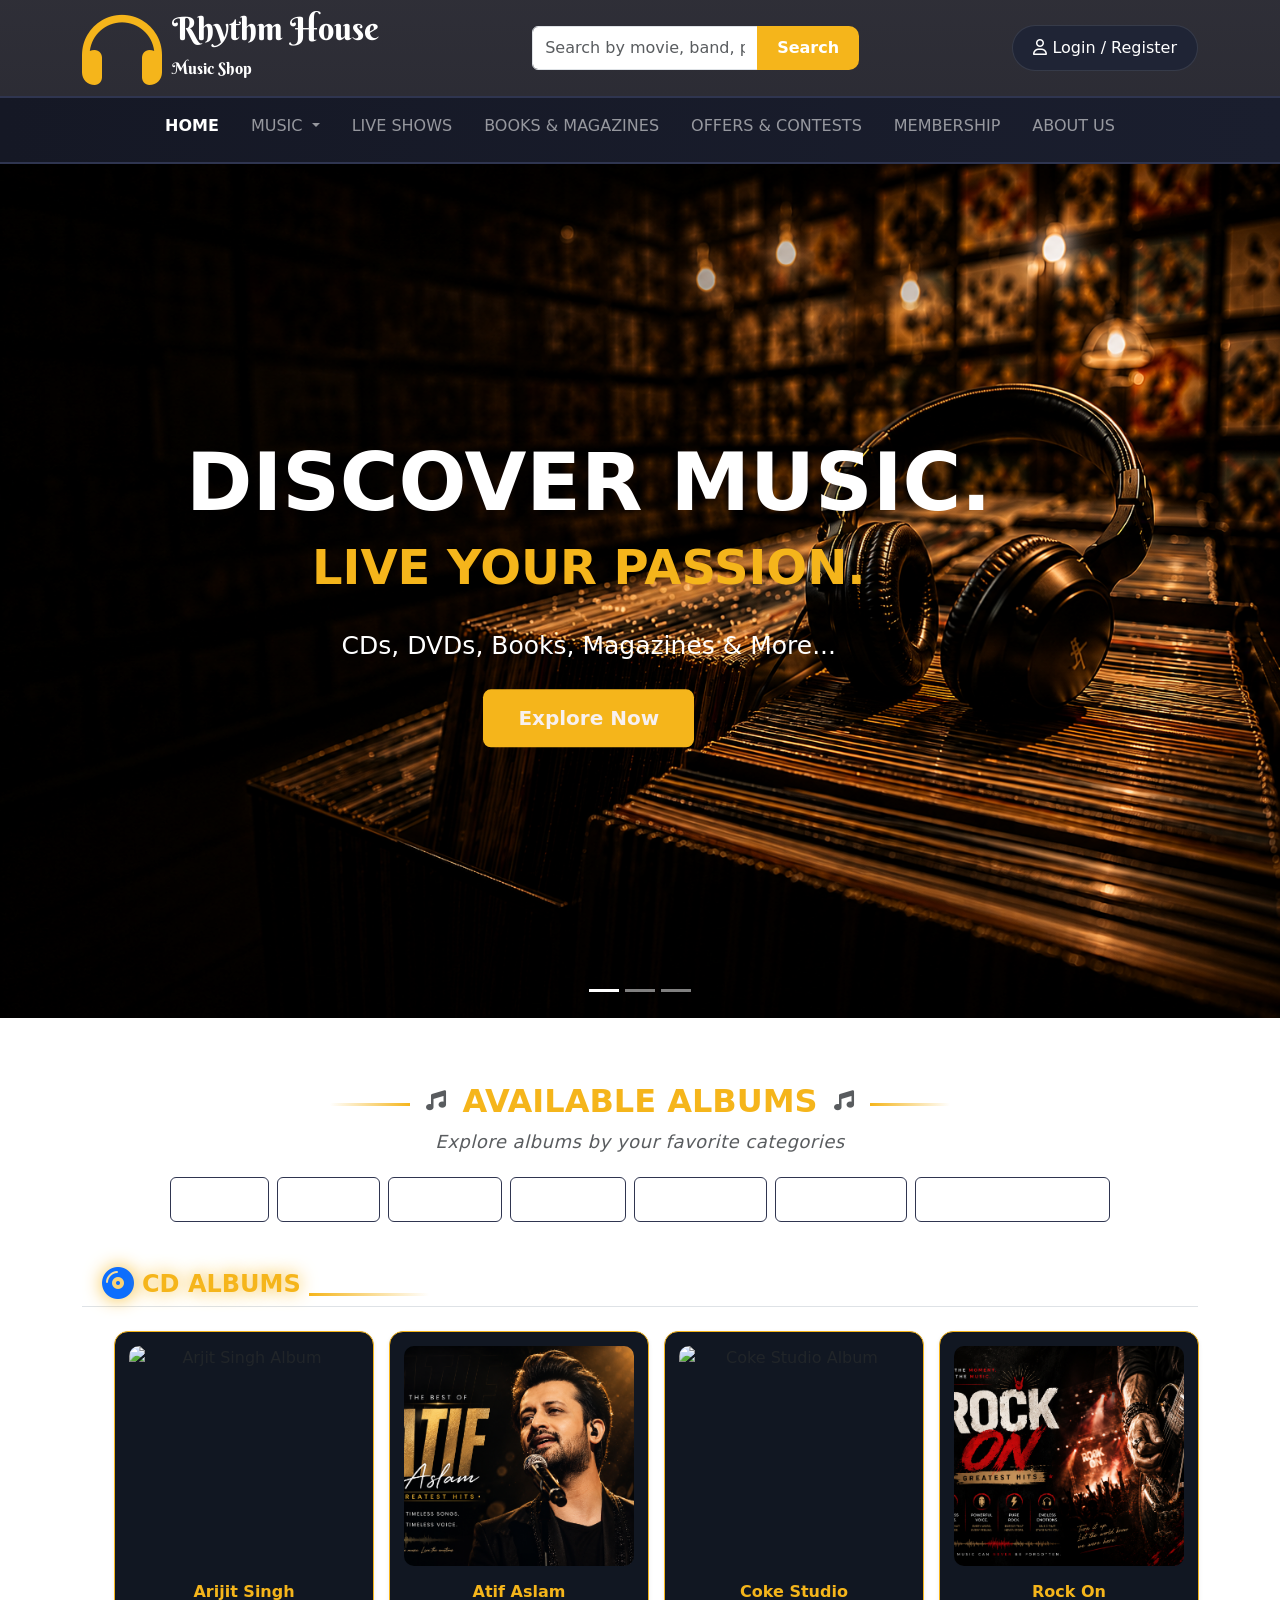
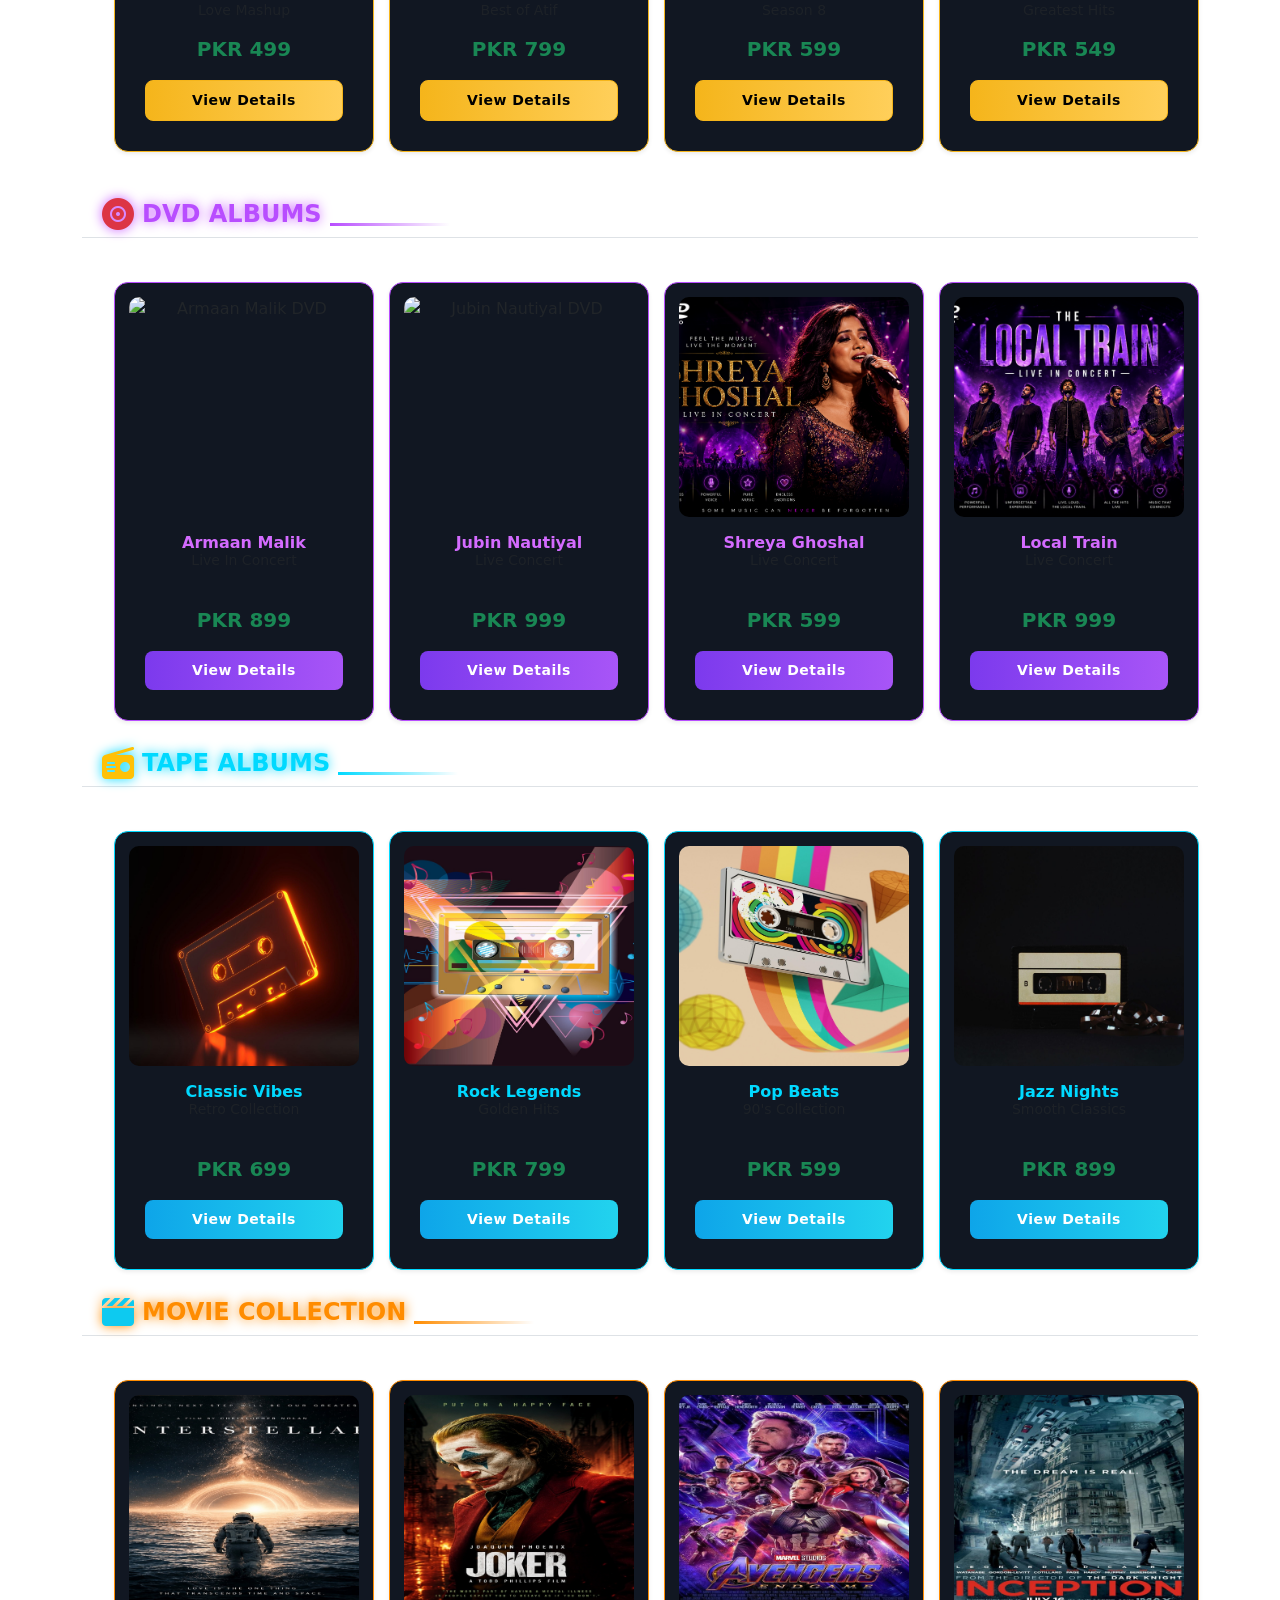
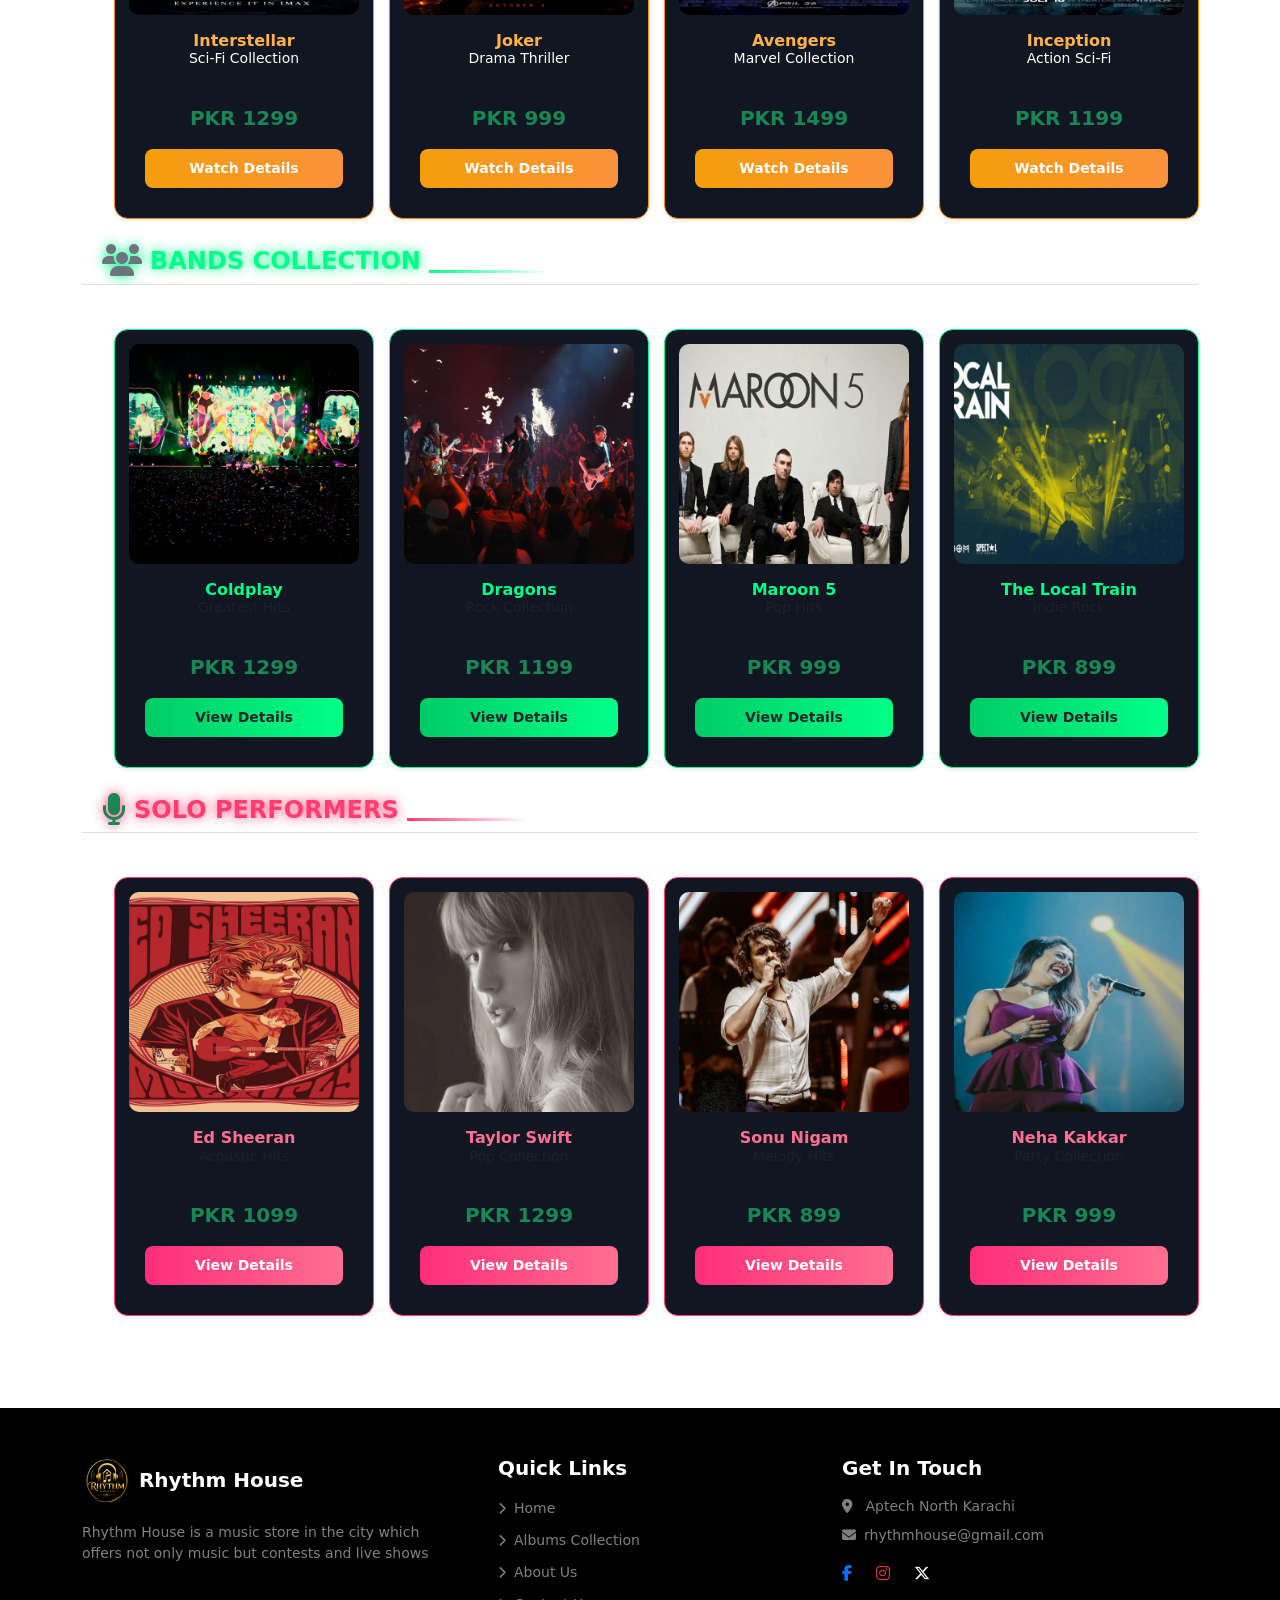
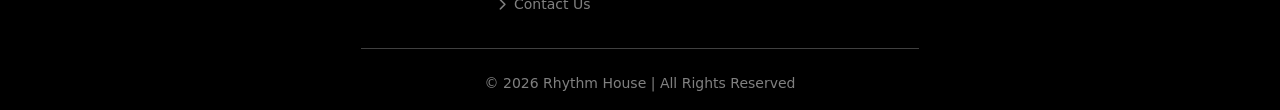
==== index.html @ fc8030ba "Files intials" ====
<!DOCTYPE html>
<html lang="en">

<head>
    <meta charset="UTF-8">
    <meta name="viewport" content="width=device-width, initial-scale=1.0">
    <title>Rhythm House</title>

    <!-- Font Awesome CDN -->
    <link rel="stylesheet" href="https://cdnjs.cloudflare.com/ajax/libs/font-awesome/6.4.2/css/all.min.css"
        integrity="sha512-z3gLpd7yknf1YoNbCzqRKc4qyor8gaKU1qmn+CShxbuBusANI9QpRohGBreCFkKxLhei6S9CQXFEbbKuqLg0DA=="
        crossorigin="anonymous" referrerpolicy="no-referrer" />

    <!-- GOOGLE FONT -->
    <link href="https://fonts.googleapis.com/css2?family=Berkshire+Swash&display=swap" rel="stylesheet">

    <!-- Bootstrap Css CDN -->
    <link href="https://cdn.jsdelivr.net/npm/bootstrap@5.3.3/dist/css/bootstrap.min.css" rel="stylesheet"
        integrity="sha384-QWTKZyjpPEjISv5WaRU9OFeRpok6YctnYmDr5pNlyT2bRjXh0JMhjY6hW+ALEwIH" crossorigin="anonymous">

    <!-- favicon -->
    <link rel="shortcut icon" href="favicon image/favicon.png" type="image/x-icon">

    <!-- Custom CSS (Only for your branding colors & specific font logic) -->
    <link rel="stylesheet" href="style.css">
</head>

<body>
    <!-- UTILITY TOP HEADER -->
    <div class="header container">
        <div class="logo">
            <!-- Logo Section -->
            <i class="fa-solid fa-headphones"></i>
            <div>
                <h2>Rhythm House</h2>
                <p>Music Shop</p>
            </div>
        </div>

        <!-- Search Bar Section -->
        <div class="search-bar">
            <form class="input-group">
                <input type="text" class="form-control" placeholder="Search by movie, band, performer or album...">
                <button class="btn btn-dark" type="submit">Search</button>
            </form>
        </div>

        <!-- Login Section -->
        <div>
            <button class="btn btn-outline-dark rounded-pill buttons-login">
                <a href="contactUS.html" class="nav-link"> <i class="fa-regular fa-user"></i> <span>Login /
                        Register</span></a>
            </button>
        </div>
    </div>

    <!-- navbar  -->
    <nav class="navbar navbar-expand-md  navbar-dark bg-dark sticky-top">
        <div class="container">
            <button class="navbar-toggler ms-auto" type="button" data-bs-toggle="collapse"
                data-bs-target="#navbarSupportedContent" aria-controls="navbarSupportedContent" aria-expanded="false"
                aria-label="Toggle navigation">
                <span class="navbar-toggler-icon"></span>
            </button>
            <div class="collapse navbar-collapse" id="navbarSupportedContent">
                <ul class="navbar-nav mx-auto mb-2 text-center gap-lg-3">
                    <li class="nav-item"><a class="nav-link active fw-semibold" href="index.html">HOME</a></li>
                    <li class="nav-item dropdown music-menu">
                        <a class="nav-link dropdown-toggle" href="#" role="button" data-bs-toggle="dropdown"
                            aria-expanded="false">
                            MUSIC
                        </a>
                        <ul class="dropdown-menu dropdown">
                            <li><a class="dropdown-item" href="#">Pop Music</a></li>
                            <li><a class="dropdown-item" href="#">Rock Music</a></li>
                            <li><a class="dropdown-item" href="#">Hip Hop</a></li>
                            <li>
                                <hr class="dropdown-divider">
                            </li>
                            <li><a class="dropdown-item" href="#">Trending Songs</a></li>
                        </ul>
                    </li>
                    <!-- <li class="nav-item"><a class="nav-link" href="#">MOVIE</a></li> -->
                    <li class="nav-item"><a class="nav-link" href="pricing.html#contest">LIVE SHOWS</a></li>
                    <li class="nav-item"><a class="nav-link" href="pricing.html#price">BOOKS & MAGAZINES</a></li>
                    <li class="nav-item"><a class="nav-link" href="pricing.html#contest">OFFERS & CONTESTS</a></li>
                    <li class="nav-item"><a class="nav-link" href="pricing.html#member">MEMBERSHIP</a></li>
                    <li class="nav-item"><a class="nav-link" href="aboutUS.html">ABOUT US</a></li>

                </ul>
            </div>
        </div>
    </nav>


    <!-- HERO CAROUSEL -->
    <div id="heroSlider" class="carousel slide" data-bs-ride="carousel">
        <div class="carousel-indicators">
            <button type="button" data-bs-target="#heroSlider" data-bs-slide-to="0" class="active"
                aria-current="true"></button>
            <button type="button" data-bs-target="#heroSlider" data-bs-slide-to="1"></button>
            <button type="button" data-bs-target="#heroSlider" data-bs-slide-to="2"></button>
        </div>
        <div class="carousel-inner">

            <!-- Slide 1 -->
            <div class="carousel-item active">
                <img src="hero master picture/hero master image 1.png" class="d-block w-100 filter-dim"
                    alt="Discover Music">
                <div class="carousel-caption d-flex flex-column h-100 justify-content-center align-items-center">
                    <h1 class="display-4 fw-bold discover">DISCOVER MUSIC.</h1>
                    <h1 class="display-4 fw-bold mb-3 live subtitles">LIVE YOUR PASSION.</h1>
                    <p class="lead d-none d-md-block p-img-1">CDs, DVDs, Books, Magazines & More...</p>
                    <button class="btn btn-lg mt-2 live-btn hero-btn">Explore Now</button>
                </div>
            </div>
            <!-- Slide 2 -->
            <div class="carousel-item">
                <img src="hero master picture/hero master image 2.png" class="d-block w-100 filter-dim"
                    alt="Your Music">
                <div class="carousel-caption d-flex flex-column h-100 justify-content-center align-items-center">
                    <h1 class="display-4 fw-bold discover">YOUR MUSIC.</h1>
                    <h1 class="display-4 fw-bold mb-3 moment subtitles">YOUR MOMENT.</h1>
                    <p class="lead d-none d-md-block p-img-1">Thousands of Albums. Endless Experiences.</p>
                    <button class="btn btn-lg mt-2 moment-btn hero-btn">Browse Collection</button>
                </div>
            </div>
            <!-- Slide 3 -->
            <div class="carousel-item">
                <img src="hero master picture/hero master image 3.png" class="d-block w-100 filter-dim"
                    alt="Live Shows">
                <div class="carousel-caption d-flex flex-column h-100 justify-content-center align-items-center">
                    <h1 class="display-4 fw-bold discover">LIVE SHOWS.</h1>
                    <h1 class="display-4 fw-bold mb-3 experiences subtitles">UNFORGETTABLE EXPERIENCES.</h1>
                    <p class="lead d-none d-md-block p-img-1">Book Tickets. Live the Music.</p>
                    <button class="btn btn-lg mt-2 experiences-btn hero-btn">Book Now</button>
                </div>
            </div>
        </div>
    </div>

    <!-- MAIN COLLECTION WRAPPER -->
    <main class="container my-5 py-3">

        <!-- Category Heading Section -->
        <div class="text-center mb-4">
            <div class="d-flex justify-content-center align-items-center gap-3 available-heading">
                <i class="fa-solid fa-music fa-xl text-muted"></i>
                <h2 class="fw-bold m-0 available-h2">AVAILABLE ALBUMS</h2>
                <i class="fa-solid fa-music fa-xl text-muted"></i>
            </div>
            <p class="text-muted mt-2 tag-line">Explore albums by your favorite categories</p>
        </div>

        <!-- Filter Tabs Section -->
        <div class="d-flex flex-wrap justify-content-center gap-2 mb-5 album-tabs">
            <button class="btn btn-dark d-flex align-items-center gap-2 Albums-Button"><i
                    class="fa-solid fa-table-cells-large"></i> All</button>
            <button class="btn btn-outline-secondary d-flex align-items-center gap-2"><i
                    class="fa-solid fa-compact-disc"></i> CD</button>
            <button class="btn btn-outline-secondary d-flex align-items-center gap-2"><i
                    class="fa-solid fa-record-vinyl"></i> DVD</button>
            <button class="btn btn-outline-secondary d-flex align-items-center gap-2"><i class="fa-solid fa-radio"></i>
                Tape</button>
            <button class="btn btn-outline-secondary d-flex align-items-center gap-2"><i
                    class="fa-solid fa-clapperboard"></i> Movies</button>
            <button class="btn btn-outline-secondary d-flex align-items-center gap-2"><i class="fa-solid fa-users"></i>
                Bands</button>
            <button class="btn btn-outline-secondary d-flex align-items-center gap-2"><i
                    class="fa-solid fa-microphone"></i> Solo Performers</button>
        </div>

        <!-- ==================== CD ALBUMS SECTION ==================== -->
        <section class="mb-5">
            <div class="d-flex align-items-center gap-2 border-bottom pb-2 mb-4 cd-albums">
                <i class="fa-solid fa-compact-disc text-primary fa-lg"></i>
                <h3 class="h4 fw-bold m-0">CD ALBUMS</h3>
            </div>
            <div class="container">
                <div class="row g-2">
                    <!-- Card 1 -->
                    <div class="col-sm-12 col-md-6 col-lg-3">
                        <div class="card h-100 shadow-sm cd-album-card text-center">
                            <img src="Card image/arjit singh.png" class="card-img-top object-fit-cover"
                                alt="Arjit Singh Album" style="height: 220px;">
                            <div class="card-body d-flex flex-column cd-album-info">
                                <h5 class="card-title fw-bold mb-1">Arijit Singh</h5>
                                <h6 class="card-subtitle text-muted mb-3 small">Love Mashup</h6>
                                <p class="card-text fw-bold text-success mt-auto fs-5">PKR 499</p>
                                <button class="btn btn-sm btn-warning w-100" data-bs-toggle="modal"
                                    data-bs-target="#arijitSongsModal">View Details</button>
                            </div>
                        </div>
                    </div>
                    <!-- Card 2 -->
                    <div class="col-sm-12 col-md-6 col-lg-3">
                        <div class="card h-100 shadow-sm cd-album-card text-center">
                            <img src="Card image/atif aslam.png" class="card-img-top object-fit-cover"
                                alt="Atif Aslam Album" style="height: 220px;">
                            <div class="card-body d-flex flex-column cd-album-info">
                                <h5 class="card-title fw-bold mb-1">Atif Aslam</h5>
                                <h6 class="card-subtitle text-muted mb-3 small">Best of Atif</h6>
                                <p class="card-text fw-bold text-success mt-auto fs-5">PKR 799</p>
                                <button class="btn btn-sm btn-warning w-100" data-bs-toggle="modal"
                                    data-bs-target="#atifSongsModal">View Details</button>
                            </div>
                        </div>
                    </div>
                    <!-- Card 3 -->
                    <div class="col-sm-12 col-md-6 col-lg-3">
                        <div class="card h-100 shadow-sm cd-album-card text-center">
                            <img src="Card image/Coke studio.png" class="card-img-top object-fit-cover"
                                alt="Coke Studio Album" style="height: 220px;">
                            <div class="card-body d-flex flex-column cd-album-info">
                                <h5 class="card-title fw-bold mb-1">Coke Studio</h5>
                                <h6 class="card-subtitle text-muted mb-3 small">Season 8</h6>
                                <p class="card-text fw-bold text-success mt-auto fs-5">PKR 599</p>
                                <button class="btn btn-sm btn-warning w-100" data-bs-toggle="modal"
                                    data-bs-target="#cokeStudioModal">View Details</button>
                            </div>
                        </div>
                    </div>
                    <!-- Card 4 -->
                    <div class="col-sm-12 col-md-6 col-lg-3">
                        <div class="card h-100 shadow-sm cd-album-card text-center">
                            <img src="Card image/Rock on.png" class="card-img-top object-fit-cover" alt="Rock On Album"
                                style="height: 220px;">
                            <div class="card-body d-flex flex-column cd-album-info">
                                <h5 class="card-title fw-bold mb-1">Rock On</h5>
                                <h6 class="card-subtitle text-muted mb-3 small">Greatest Hits</h6>
                                <p class="card-text fw-bold text-success mt-auto fs-5">PKR 549</p>
                                <button class="btn btn-sm btn-warning w-100" data-bs-toggle="modal"
                                    data-bs-target="#rockOnModal"> View Details</button>
                            </div>
                        </div>
                    </div>
                </div>
            </div>
        </section>

        <!-- ==================== DVD ALBUMS SECTION ==================== -->
        <section class="mb-5">
            <div class="d-flex align-items-center gap-2 border-bottom pb-2 mb-4 dvd-albums">
                <i class="fa-solid fa-record-vinyl text-danger fa-lg"></i>
                <h3 class="h4 fw-bold m-0">DVD ALBUMS</h3>
            </div>
            <div class="container">


                <div class="row g-2">
                    <!-- Card 1 -->
                    <div class="col-sm-12 col-md-6 col-lg-3">
                        <div class="card h-100 shadow-sm dvd-album-card text-center">
                            <img src="Card image/arman malik.png" class="card-img-top object-fit-cover"
                                alt="Armaan Malik DVD" style="height: 220px;">
                            <div class="card-body d-flex flex-column album-info">
                                <h5 class="card-title fw-bold mb-1">Armaan Malik</h5>
                                <h6 class="card-subtitle text-muted mb-3 small">Live In Concert</h6>
                                <p class="card-text fw-bold text-success mt-auto fs-5">PKR 899</p>
                                <button class="btn btn-sm text-white w-100"
                                    style="background:linear-gradient(90deg,#7c3aed,#a855f7); border:none;"
                                    data-bs-toggle="modal" data-bs-target="#armaanMalikModal">

                                    View Details

                                </button>
                            </div>
                        </div>
                    </div>
                    <!-- Card 2 -->
                    <div class="col-sm-12 col-md-6 col-lg-3">
                        <div class="card h-100 shadow-sm dvd-album-card text-center">
                            <img src="Card image/Jubin.png" class="card-img-top object-fit-cover"
                                alt="Jubin Nautiyal DVD" style="height: 220px;">
                            <div class="card-body d-flex flex-column album-info">
                                <h5 class="card-title fw-bold mb-1">Jubin Nautiyal</h5>
                                <h6 class="card-subtitle text-muted mb-3 small">Live Concert</h6>
                                <p class="card-text fw-bold text-success mt-auto fs-5">PKR 999</p>
                                <button class="btn btn-sm text-white w-100"
                                    style="background:linear-gradient(90deg,#7c3aed,#a855f7); border:none;"
                                    data-bs-toggle="modal" data-bs-target="#jubinModal">

                                    View Details

                                </button>

                            </div>
                        </div>
                    </div>
                    <!-- Card 3 -->
                    <div class="col-sm-12 col-md-6 col-lg-3">
                        <div class="card h-100 shadow-sm dvd-album-card text-center">
                            <img src="Card image/Shreya.png" class="card-img-top object-fit-cover"
                                alt="Shreya Ghoshal DVD" style="height: 220px;">
                            <div class="card-body d-flex flex-column album-info">
                                <h5 class="card-title fw-bold mb-1">Shreya Ghoshal</h5>
                                <h6 class="card-subtitle text-muted mb-3 small">Live Concert</h6>
                                <p class="card-text fw-bold text-success mt-auto fs-5">PKR 599</p>
                                <button class="btn btn-sm text-white w-100"
                                    style="background:linear-gradient(90deg,#7c3aed,#a855f7); border:none;"
                                    data-bs-toggle="modal" data-bs-target="#shreyaModal">

                                    View Details

                                </button>
                            </div>
                        </div>
                    </div>
                    <!-- Card 4 -->
                    <div class="col-sm-12 col-md-6 col-lg-3">
                        <div class="card h-100 shadow-sm dvd-album-card text-center">
                            <img src="Card image/Local Train.png" class="card-img-top object-fit-cover"
                                alt="The Local Train DVD" style="height: 220px;">
                            <div class="card-body d-flex flex-column album-info">
                                <h5 class="card-title fw-bold mb-1">Local Train</h5>
                                <h6 class="card-subtitle text-muted mb-3 small">Live Concert</h6>
                                <p class="card-text fw-bold text-success mt-auto fs-5">PKR 999</p>
                                <button class="btn btn-sm text-white w-100"
                                    style="background:linear-gradient(90deg,#7c3aed,#a855f7); border:none;"
                                    data-bs-toggle="modal" data-bs-target="#localTrainModal">

                                    View Details

                                </button>
                            </div>
                        </div>
                    </div>
                </div>
            </div>
        </section>

        <!-- ==================== TAPE ALBUMS SECTION ==================== -->
        <section class="mb-5">
            <div class="d-flex align-items-center gap-2 border-bottom pb-2 mb-4 tape-albums">
                <i class="fa-solid fa-radio text-warning fa-lg"></i>
                <h3 class="h4 fw-bold m-0">TAPE ALBUMS</h3>
            </div>

            <!-- tape-album-grid -->
            <div class="container">
                <div class="row g-2">
                    <!-- Card 1 -->
                    <div class="col-sm-12 col-md-6 col-lg-3">
                        <div class="card h-100 shadow-sm tape-album-card text-center">
                            <img src="Card image/tape_image_4.jpg" class="card-img-top object-fit-cover"
                                alt="Classic Tape" style="height: 220px;">
                            <div class="card-body d-flex flex-column">
                                <h5 class="card-title fw-bold mb-1">Classic Vibes</h5>
                                <h6 class="card-subtitle text-muted mb-3 small">Retro Collection</h6>
                                <p class="card-text fw-bold text-success mt-auto fs-5">PKR 699</p>
                                <button class="btn btn-sm text-white w-100"
                                    style="background:linear-gradient(90deg,#0ea5e9,#22d3ee); border:none;"
                                    data-bs-toggle="modal" data-bs-target="#classicVibesModal">

                                    View Details

                                </button>
                            </div>
                        </div>
                    </div>
                    <!-- Card 2 -->
                    <div class="col-sm-12 col-md-6 col-lg-3">
                        <div class="card h-100 shadow-sm tape-album-card text-center">
                            <img src="Card image/tape_image_3.jpg" class="card-img-top object-fit-cover" alt="Rock Tape"
                                style="height: 220px;">
                            <div class="card-body d-flex flex-column">
                                <h5 class="card-title fw-bold mb-1">Rock Legends</h5>
                                <h6 class="card-subtitle text-muted mb-3 small">Golden Hits</h6>
                                <p class="card-text fw-bold text-success mt-auto fs-5">PKR 799</p>
                                <button class="btn btn-sm text-white w-100"
                                    style="background:linear-gradient(90deg,#0ea5e9,#22d3ee); border:none;"
                                    data-bs-toggle="modal" data-bs-target="#rockLegendsModal">

                                    View Details

                                </button>
                            </div>
                        </div>
                    </div>
                    <!-- Card 3 -->
                    <div class="col-sm-12 col-md-6 col-lg-3">
                        <div class="card h-100 shadow-sm tape-album-card text-center">
                            <img src="Card image/tape_image_2.jpg" class="card-img-top object-fit-cover" alt="Pop Tape"
                                style="height: 220px;">
                            <div class="card-body d-flex flex-column">
                                <h5 class="card-title fw-bold mb-1">Pop Beats</h5>
                                <h6 class="card-subtitle text-muted mb-3 small">90's Collection</h6>
                                <p class="card-text fw-bold text-success mt-auto fs-5">PKR 599</p>
                                <button class="btn btn-sm text-white w-100"
                                    style="background:linear-gradient(90deg,#0ea5e9,#22d3ee); border:none;"
                                    data-bs-toggle="modal" data-bs-target="#popBeatsModal">

                                    View Details

                                </button>
                            </div>
                        </div>
                    </div>
                    <!-- Card 4 -->
                    <div class="col-sm-12 col-md-6 col-lg-3">
                        <div class="card h-100 shadow-sm tape-album-card text-center">
                            <img src="Card image/tape_image_1.jpg" class="card-img-top object-fit-cover" alt="Jazz Tape"
                                style="height: 220px;">
                            <div class="card-body d-flex flex-column">
                                <h5 class="card-title fw-bold mb-1">Jazz Nights</h5>
                                <h6 class="card-subtitle text-muted mb-3 small">Smooth Classics</h6>
                                <p class="card-text fw-bold text-success mt-auto fs-5">PKR 899</p>
                                <button class="btn btn-sm text-white w-100"
                                    style="background:linear-gradient(90deg,#0ea5e9,#22d3ee); border:none;"
                                    data-bs-toggle="modal" data-bs-target="#jazzNightsModal">

                                    View Details

                                </button>
                            </div>
                        </div>
                    </div>
                </div>
            </div>
        </section>

        <!-- ==================== MOVIE COLLECTION SECTION ==================== -->
        <section class="mb-5">
            <div class="d-flex align-items-center gap-2 border-bottom pb-2 mb-4 movie-albums">
                <i class="fa-solid fa-clapperboard text-info fa-lg"></i>
                <h3 class="h4 fw-bold m-0">MOVIE COLLECTION</h3>
            </div>

            <!-- movie-album-grid -->
            <div class="container">
                <div class="row g-2">
                    <!-- Card 1 -->
                    <div class="col-sm-12 col-md-6 col-lg-3">
                        <div class="card h-100 shadow-sm movie-album-card text-center">
                            <img src="Card image/interstellar.jpg" class="card-img-top object-fit-cover" alt="Movie"
                                style="height: 220px;">
                            <div class="card-body d-flex flex-column">
                                <h5 class="card-title fw-bold mb-1">Interstellar</h5>
                                <h6 class="card-subtitle text-muted mb-3 small">Sci-Fi Collection</h6>
                                <p class="card-text fw-bold text-success mt-auto fs-5">PKR 1299</p>
                                <button class="btn btn-sm text-white w-100"
                                    style="background:linear-gradient(90deg,#f59e0b,#fb923c); border:none;"
                                    data-bs-toggle="modal" data-bs-target="#interstellarModal">

                                    Watch Details

                                </button>
                            </div>
                        </div>
                    </div>
                    <!-- Card 2 -->
                    <div class="col-sm-12 col-md-6 col-lg-3">
                        <div class="card h-100 shadow-sm movie-album-card text-center">
                            <img src="Card image/joker.jpg" class="card-img-top object-fit-cover" alt="Movie"
                                style="height: 220px;">
                            <div class="card-body d-flex flex-column">
                                <h5 class="card-title fw-bold mb-1">Joker</h5>
                                <h6 class="card-subtitle text-muted mb-3 small">Drama Thriller</h6>
                                <p class="card-text fw-bold text-success mt-auto fs-5">PKR 999</p>
                                <button class="btn btn-sm text-white w-100"
                                    style="background:linear-gradient(90deg,#f59e0b,#fb923c); border:none;"
                                    data-bs-toggle="modal" data-bs-target="#jokerModal">

                                    Watch Details

                                </button>
                            </div>
                        </div>
                    </div>
                    <!-- Card 3 -->
                    <div class="col-sm-12 col-md-6 col-lg-3">
                        <div class="card h-100 shadow-sm movie-album-card text-center">
                            <img src="Card image/Avengers_1445x1088.jpg" class="card-img-top object-fit-cover"
                                alt="Movie" style="height: 220px;">
                            <div class="card-body d-flex flex-column">
                                <h5 class="card-title fw-bold mb-1">Avengers</h5>
                                <h6 class="card-subtitle text-muted mb-3 small">Marvel Collection</h6>
                                <p class="card-text fw-bold text-success mt-auto fs-5">PKR 1499</p>
                                <button class="btn btn-sm text-white w-100"
                                    style="background:linear-gradient(90deg,#f59e0b,#fb923c); border:none;"
                                    data-bs-toggle="modal" data-bs-target="#avengersModal">

                                    Watch Details

                                </button>
                            </div>
                        </div>
                    </div>
                    <!-- Card 4 -->
                    <div class="col-sm-12 col-md-6 col-lg-3">
                        <div class="card h-100 shadow-sm movie-album-card text-center">
                            <img src="Card image/Inception_1445x1088.jpg" class="card-img-top object-fit-cover"
                                alt="Movie" style="height: 220px;">
                            <div class="card-body d-flex flex-column">
                                <h5 class="card-title fw-bold mb-1">Inception</h5>
                                <h6 class="card-subtitle text-muted mb-3 small">Action Sci-Fi</h6>
                                <p class="card-text fw-bold text-success mt-auto fs-5">PKR 1199</p>
                                <button class="btn btn-sm text-white w-100"
                                    style="background:linear-gradient(90deg,#f59e0b,#fb923c); border:none;"
                                    data-bs-toggle="modal" data-bs-target="#inceptionModal">

                                    Watch Details

                                </button>
                            </div>
                        </div>
                    </div>
                </div>
        </section>

        <!-- ==================== BANDS COLLECTION SECTION ==================== -->
        <section class="mb-5">
            <div class="d-flex align-items-center gap-2 border-bottom pb-2 mb-4 bands-albums">
                <i class="fa-solid fa-users text-secondary fa-lg"></i>
                <h3 class="h4 fw-bold m-0">BANDS COLLECTION</h3>
            </div>

            <!-- bands-album-grid -->
            <div class="container">
                <div class="row g-2">
                    <!-- Card 1 -->
                    <div class="col-sm-12 col-md-6 col-lg-3">
                        <div class="card h-100 shadow-sm bands-album-card text-center">
                            <img src="Card image/Cold play_1445x1088.jpg" class="card-img-top object-fit-cover"
                                alt="Band" style="height: 220px;">
                            <div class="card-body d-flex flex-column">
                                <h5 class="card-title fw-bold mb-1">Coldplay</h5>
                                <h6 class="card-subtitle text-muted mb-3 small">Greatest Hits</h6>
                                <p class="card-text fw-bold text-success mt-auto fs-5">PKR 1299</p>
                                <button class="btn btn-sm text-dark w-100"
                                    style="background:linear-gradient(90deg,#00cc66,#00ff88); border:none;"
                                    data-bs-toggle="modal" data-bs-target="#coldplayModal">

                                    View Details

                                </button>
                            </div>
                        </div>
                    </div>
                    <!-- Card 2 -->
                    <div class="col-sm-12 col-md-6 col-lg-3">
                        <div class="card h-100 shadow-sm bands-album-card text-center">
                            <img src="Card image/Imagine Dragons_1445x1088.jpg" class="card-img-top object-fit-cover"
                                alt="Band" style="height: 220px;">
                            <div class="card-body d-flex flex-column">
                                <h5 class="card-title fw-bold mb-1">Dragons</h5>
                                <h6 class="card-subtitle text-muted mb-3 small">Rock Collection</h6>
                                <p class="card-text fw-bold text-success mt-auto fs-5">PKR 1199</p>
                                <button class="btn btn-sm text-dark w-100"
                                    style="background:linear-gradient(90deg,#00cc66,#00ff88); border:none;"
                                    data-bs-toggle="modal" data-bs-target="#dragonsModal">

                                    View Details

                                </button>
                            </div>
                        </div>
                    </div>
                    <!-- Card 3 -->
                    <div class="col-sm-12 col-md-6 col-lg-3">
                        <div class="card h-100 shadow-sm bands-album-card text-center">
                            <img src="Card image/Maroon 5_1445x1088.jpg" class="card-img-top object-fit-cover"
                                alt="Band" style="height: 220px;">
                            <div class="card-body d-flex flex-column">
                                <h5 class="card-title fw-bold mb-1">Maroon 5</h5>
                                <h6 class="card-subtitle text-muted mb-3 small">Pop Hits</h6>
                                <p class="card-text fw-bold text-success mt-auto fs-5">PKR 999</p>
                                <button class="btn btn-sm text-dark w-100"
                                    style="background:linear-gradient(90deg,#00cc66,#00ff88); border:none;"
                                    data-bs-toggle="modal" data-bs-target="#maroonModal">

                                    View Details

                                </button>
                            </div>
                        </div>
                    </div>
                    <!-- Card 4 -->
                    <div class="col-sm-12 col-md-6 col-lg-3">
                        <div class="card h-100 shadow-sm bands-album-card text-center">
                            <img src="Card image/Local train_1445x1088.jpg" class="card-img-top object-fit-cover"
                                alt="Band" style="height: 220px;">
                            <div class="card-body d-flex flex-column">
                                <h5 class="card-title fw-bold mb-1">The Local Train</h5>
                                <h6 class="card-subtitle text-muted mb-3 small">Indie Rock</h6>
                                <p class="card-text fw-bold text-success mt-auto fs-5">PKR 899</p>
                                <button class="btn btn-sm text-dark w-100"
                                    style="background:linear-gradient(90deg,#00cc66,#00ff88); border:none;"
                                    data-bs-toggle="modal" data-bs-target="#bandLocalTrainModal">

                                    View Details

                                </button>
                            </div>
                        </div>
                    </div>
                </div>
            </div>
        </section>

        <!-- ==================== SOLO PERFORMERS SECTION ==================== -->
        <section class="mb-5">
            <div class="d-flex align-items-center gap-2 border-bottom pb-2 mb-4 solo-albums">
                <i class="fa-solid fa-microphone text-success fa-lg"></i>
                <h3 class="h4 fw-bold m-0">SOLO PERFORMERS</h3>
            </div>

            <!-- solo-album-grid  -->
            <div class="container">
                <div class="row g-2">
                    <!-- Card 1 -->
                    <div class="col-sm-12 col-md-6 col-lg-3">

                        <div class="card h-100 shadow-sm solo-album-card text-center">
                            <img src="Card image/Ed Sheeran_1445x1088.jpg" class="card-img-top object-fit-cover"
                                alt="Solo Performer" style="height: 220px;">
                            <div class="card-body d-flex flex-column">
                                <h5 class="card-title fw-bold mb-1">Ed Sheeran</h5>
                                <h6 class="card-subtitle text-muted mb-3 small">Acoustic Hits</h6>
                                <p class="card-text fw-bold text-success mt-auto fs-5">PKR 1099</p>
                                <button class="btn btn-sm text-white w-100"
                                    style="background:linear-gradient(90deg,#ff2d7a,#ff6f91); border:none;"
                                    data-bs-toggle="modal" data-bs-target="#edSheeranModal">

                                    View Details

                                </button>
                            </div>
                        </div>
                    </div>
                    <!-- Card 2 -->
                    <div class="col-sm-12 col-md-6 col-lg-3">
                        <div class="card h-100 shadow-sm solo-album-card text-center">
                            <img src="Card image/Taylor Swift_1445x1088.jpg" class="card-img-top object-fit-cover"
                                alt="Solo Performer" style="height: 220px;">
                            <div class="card-body d-flex flex-column">
                                <h5 class="card-title fw-bold mb-1">Taylor Swift</h5>
                                <h6 class="card-subtitle text-muted mb-3 small">Pop Collection</h6>
                                <p class="card-text fw-bold text-success mt-auto fs-5">PKR 1299</p>
                                <button class="btn btn-sm text-white w-100"
                                    style="background:linear-gradient(90deg,#ff2d7a,#ff6f91); border:none;"
                                    data-bs-toggle="modal" data-bs-target="#taylorSwiftModal">

                                    View Details

                                </button>
                            </div>
                        </div>
                    </div>
                    <!-- Card 3 -->
                    <div class="col-sm-12 col-md-6 col-lg-3">
                        <div class="card h-100 shadow-sm solo-album-card text-center">
                            <img src="Card image/Sonu nigam_1445x1088.jpg" class="card-img-top object-fit-cover"
                                alt="Solo Performer" style="height: 220px;">
                            <div class="card-body d-flex flex-column">
                                <h5 class="card-title fw-bold mb-1">Sonu Nigam</h5>
                                <h6 class="card-subtitle text-muted mb-3 small">Melody Hits</h6>
                                <p class="card-text fw-bold text-success mt-auto fs-5">PKR 899</p>
                                <button class="btn btn-sm text-white w-100"
                                    style="background:linear-gradient(90deg,#ff2d7a,#ff6f91); border:none;"
                                    data-bs-toggle="modal" data-bs-target="#sonuNigamModal">

                                    View Details

                                </button>
                            </div>
                        </div>
                    </div>
                    <!-- Card 4 -->
                    <div class="col-sm-12 col-md-6 col-lg-3">
                        <div class="card h-100 shadow-sm solo-album-card text-center">
                            <img src="Card image/Neha Kakkar_1445x1088.jpg" class="card-img-top object-fit-cover"
                                alt="Solo Performer" style="height: 220px;">
                            <div class="card-body d-flex flex-column">
                                <h5 class="card-title fw-bold mb-1">Neha Kakkar</h5>
                                <h6 class="card-subtitle text-muted mb-3 small">Party Collection</h6>
                                <p class="card-text fw-bold text-success mt-auto fs-5">PKR 999</p>

                                <button class="btn btn-sm text-white w-100"
                                    style="background:linear-gradient(90deg,#ff2d7a,#ff6f91); border:none;"
                                    data-bs-toggle="modal" data-bs-target="#nehaKakkarModal">

                                    View Details

                                </button>
                            </div>
                        </div>
                    </div>
                </div>
            </div>
        </section>

        <!-- ARIJIT SINGH SONGS MODAL -->

        <div class="modal fade" id="arijitSongsModal" tabindex="-1">

            <div class="modal-dialog modal-dialog-centered modal-lg">

                <div class="modal-content bg-dark text-white border-warning">

                    <div class="modal-header border-secondary">

                        <h3 class="modal-title text-warning fw-bold">
                            Arijit Singh Songs
                        </h3>

                        <button class="btn-close btn-close-white" data-bs-dismiss="modal">
                        </button>

                    </div>

                    <div class="modal-body">

                        <p class="text-white">
                            Top 5 romantic and melody songs collection by Arijit Singh.
                        </p>

                        <div class="list-group mt-4">

                            <div
                                class="list-group-item bg-dark text-white border-warning d-flex justify-content-between align-items-center py-3">

                                <div>
                                    <strong class="text-warning">1. Tum Hi Ho</strong>
                                    <br>
                                    <small class="text-white">
                                        Aashiqui 2
                                    </small>
                                </div>

                                <span class="badge bg-warning text-dark">
                                    ⭐ 5.0
                                </span>

                            </div>

                            <div
                                class="list-group-item bg-dark text-white border-warning d-flex justify-content-between align-items-center py-3">

                                <div>
                                    <strong class="text-warning">2. Channa Mereya</strong>
                                    <br>
                                    <small class="text-white">
                                        Ae Dil Hai Mushkil
                                    </small>
                                </div>

                                <span class="badge bg-warning text-dark">
                                    ⭐ 4.9
                                </span>

                            </div>

                            <div
                                class="list-group-item bg-dark text-white border-warning d-flex justify-content-between align-items-center py-3">

                                <div>
                                    <strong class="text-warning">3. Kesariya</strong>
                                    <br>
                                    <small class="text-white">
                                        Brahmastra
                                    </small>
                                </div>

                                <span class="badge bg-warning text-dark">
                                    ⭐ 4.8
                                </span>

                            </div>

                            <div
                                class="list-group-item bg-dark text-white border-warning d-flex justify-content-between align-items-center py-3">

                                <div>
                                    <strong class="text-warning">4. Raabta</strong>
                                    <br>
                                    <small class="text-white">
                                        Agent Vinod
                                    </small>
                                </div>

                                <span class="badge bg-warning text-dark">
                                    ⭐ 4.9
                                </span>

                            </div>

                            <div
                                class="list-group-item bg-dark text-white border-warning d-flex justify-content-between align-items-center py-3">

                                <div>
                                    <strong class="text-warning">5. Hawayein</strong>
                                    <br>
                                    <small class="text-white">
                                        Jab Harry Met Sejal
                                    </small>
                                </div>

                                <span class="badge bg-warning text-dark">
                                    ⭐ 4.8
                                </span>

                            </div>

                        </div>
                    </div>

                    <div class="modal-footer border-secondary">

                        <button class="btn btn-warning fw-bold" data-bs-dismiss="modal" data-bs-toggle="modal"
                            data-bs-target="#orderThanksModal">

                            Order Now

                        </button>

                        <button class="btn btn-outline-light" data-bs-dismiss="modal">
                            Close
                        </button>

                    </div>

                </div>

            </div>

        </div>


        <!-- THANK YOU MODAL -->

        <div class="modal fade" id="orderThanksModal" tabindex="-1">

            <div class="modal-dialog modal-dialog-centered">

                <div class="modal-content bg-dark text-white border-warning">

                    <div class="modal-body text-center p-5">

                        <div class="display-1 text-warning mb-3">
                            <i class="fa-solid fa-circle-check"></i>
                        </div>

                        <h2 class="text-warning fw-bold">
                            Thank You For Your Order!
                        </h2>

                        <p class="text-white mt-3 fs-5">
                            Your Arijit Singh songs collection order
                            has been received successfully 🎵
                        </p>

                        <button class="btn btn-warning fw-bold mt-3 px-4" data-bs-dismiss="modal">

                            Done

                        </button>

                    </div>

                </div>

            </div>

        </div>
        <!-- ATIF ASLAM SONGS MODAL -->

        <div class="modal fade" id="atifSongsModal" tabindex="-1">

            <div class="modal-dialog modal-dialog-centered modal-lg">

                <div class="modal-content bg-dark text-white border-warning">

                    <div class="modal-header border-secondary">

                        <h3 class="modal-title text-warning fw-bold">
                            Atif Aslam Songs
                        </h3>

                        <button class="btn-close btn-close-white" data-bs-dismiss="modal">
                        </button>

                    </div>

                    <div class="modal-body">

                        <p class="text-white">
                            Top 5 romantic and melody songs collection by Atif Aslam.
                        </p>

                        <div class="list-group mt-4">

                            <div
                                class="list-group-item bg-dark text-white border-warning d-flex justify-content-between align-items-center py-3">

                                <div>
                                    <strong class="text-warning">
                                        1. Jeene Laga Hoon
                                    </strong>
                                    <br>

                                    <small class="text-white">
                                        Ramaiya Vastavaiya
                                    </small>
                                </div>

                                <span class="badge bg-warning text-dark">
                                    ⭐ 5.0
                                </span>

                            </div>


                            <div
                                class="list-group-item bg-dark text-white border-warning d-flex justify-content-between align-items-center py-3">

                                <div>
                                    <strong class="text-warning">
                                        2. Tu Jaane Na
                                    </strong>
                                    <br>

                                    <small class="text-white">
                                        Ajab Prem Ki Ghazab Kahani
                                    </small>
                                </div>

                                <span class="badge bg-warning text-dark">
                                    ⭐ 4.9
                                </span>

                            </div>


                            <div
                                class="list-group-item bg-dark text-white border-warning d-flex justify-content-between align-items-center py-3">

                                <div>
                                    <strong class="text-warning">
                                        3. Tera Hone Laga Hoon
                                    </strong>
                                    <br>

                                    <small class="text-white">
                                        Ajab Prem Ki Ghazab Kahani
                                    </small>
                                </div>

                                <span class="badge bg-warning text-dark">
                                    ⭐ 4.9
                                </span>

                            </div>


                            <div
                                class="list-group-item bg-dark text-white border-warning d-flex justify-content-between align-items-center py-3">

                                <div>
                                    <strong class="text-warning">
                                        4. Pehli Nazar Mein
                                    </strong>
                                    <br>

                                    <small class="text-white">
                                        Race
                                    </small>
                                </div>

                                <span class="badge bg-warning text-dark">
                                    ⭐ 4.8
                                </span>

                            </div>


                            <div
                                class="list-group-item bg-dark text-white border-warning d-flex justify-content-between align-items-center py-3">

                                <div>
                                    <strong class="text-warning">
                                        5. Dil Diyan Gallan
                                    </strong>
                                    <br>

                                    <small class="text-white">
                                        Tiger Zinda Hai
                                    </small>
                                </div>

                                <span class="badge bg-warning text-dark">
                                    ⭐ 5.0
                                </span>
                            </div>
                        </div>
                    </div>
                    <div class="modal-footer border-secondary">
                        <button class="btn btn-warning fw-bold" data-bs-dismiss="modal" data-bs-toggle="modal"
                            data-bs-target="#atifOrderModal">
                            Order Now
                        </button>
                        <button class="btn btn-outline-light" data-bs-dismiss="modal">
                            Close
                        </button>
                    </div>
                </div>
            </div>
        </div>



        <!-- ATIF THANK YOU MODAL -->

        <div class="modal fade" id="atifOrderModal" tabindex="-1">
            <div class="modal-dialog modal-dialog-centered">
                <div class="modal-content bg-dark text-white border-warning">
                    <div class="modal-body text-center p-5">
                        <div class="display-1 text-warning mb-3">
                            <i class="fa-solid fa-circle-check"></i>
                        </div>
                        <h2 class="text-warning fw-bold">
                            Thank You For Your Order!
                        </h2>
                        <p class="text-white mt-3 fs-5">
                            Your Atif Aslam songs collection order
                            has been received successfully 🎵
                        </p>
                        <button class="btn btn-warning fw-bold mt-3 px-4" data-bs-dismiss="modal">
                            Done
                        </button>
                    </div>
                </div>
            </div>
        </div>

        <!-- COKE STUDIO SONGS MODAL -->

        <div class="modal fade" id="cokeStudioModal" tabindex="-1">

            <div class="modal-dialog modal-dialog-centered modal-lg">

                <div class="modal-content bg-dark text-white border-warning">

                    <div class="modal-header border-secondary">

                        <h3 class="modal-title text-warning fw-bold">
                            Coke Studio Season 8
                        </h3>

                        <button class="btn-close btn-close-white" data-bs-dismiss="modal">
                        </button>

                    </div>

                    <div class="modal-body">

                        <p class="text-white">
                            Top 5 Coke Studio Season 8 songs collection.
                        </p>

                        <div class="list-group mt-4">

                            <div
                                class="list-group-item bg-dark text-white border-warning d-flex justify-content-between align-items-center py-3">
                                <div>
                                    <strong class="text-warning">1. Tajdar-e-Haram</strong>
                                    <br>
                                    <small class="text-white">Atif Aslam</small>
                                </div>
                                <span class="badge bg-warning text-dark">⭐ 5.0</span>
                            </div>

                            <div
                                class="list-group-item bg-dark text-white border-warning d-flex justify-content-between align-items-center py-3">
                                <div>
                                    <strong class="text-warning">2. Sammi Meri Waar</strong>
                                    <br>
                                    <small class="text-white">Umair Jaswal & QB</small>
                                </div>
                                <span class="badge bg-warning text-dark">⭐ 4.9</span>
                            </div>

                            <div
                                class="list-group-item bg-dark text-white border-warning d-flex justify-content-between align-items-center py-3">
                                <div>
                                    <strong class="text-warning">3. Man Aamadeh Am</strong>
                                    <br>
                                    <small class="text-white">Gul Panra & Atif Aslam</small>
                                </div>
                                <span class="badge bg-warning text-dark">⭐ 4.8</span>
                            </div>

                            <div
                                class="list-group-item bg-dark text-white border-warning d-flex justify-content-between align-items-center py-3">
                                <div>
                                    <strong class="text-warning">4. Bewajah</strong>
                                    <br>
                                    <small class="text-white">Nabeel Shaukat Ali</small>
                                </div>
                                <span class="badge bg-warning text-dark">⭐ 4.8</span>
                            </div>

                            <div
                                class="list-group-item bg-dark text-white border-warning d-flex justify-content-between align-items-center py-3">
                                <div>
                                    <strong class="text-warning">5. Rockstar</strong>
                                    <br>
                                    <small class="text-white">Ali Zafar</small>
                                </div>
                                <span class="badge bg-warning text-dark">⭐ 4.7</span>
                            </div>

                        </div>

                    </div>

                    <div class="modal-footer border-secondary">

                        <button class="btn btn-warning fw-bold" data-bs-dismiss="modal" data-bs-toggle="modal"
                            data-bs-target="#cokeStudioOrderModal">
                            Order Now
                        </button>

                        <button class="btn btn-outline-light" data-bs-dismiss="modal">
                            Close
                        </button>

                    </div>

                </div>

            </div>

        </div>


        <!-- COKE STUDIO THANK YOU MODAL -->

        <div class="modal fade" id="cokeStudioOrderModal" tabindex="-1">

            <div class="modal-dialog modal-dialog-centered">

                <div class="modal-content bg-dark text-white border-warning">

                    <div class="modal-body text-center p-5">

                        <div class="display-1 text-warning mb-3">
                            <i class="fa-solid fa-circle-check"></i>
                        </div>

                        <h2 class="text-warning fw-bold">
                            Thank You For Your Order!
                        </h2>

                        <p class="text-white mt-3 fs-5">
                            Your Coke Studio Season 8 collection order
                            has been received successfully 🎵
                        </p>

                        <button class="btn btn-warning fw-bold mt-3 px-4" data-bs-dismiss="modal">
                            Done
                        </button>

                    </div>

                </div>

            </div>

        </div>


        <!-- ROCK ON SONGS MODAL -->

        <div class="modal fade" id="rockOnModal" tabindex="-1">

            <div class="modal-dialog modal-dialog-centered modal-lg">

                <div class="modal-content bg-dark text-white border-warning">

                    <div class="modal-header border-secondary">

                        <h3 class="modal-title text-warning fw-bold">
                            Rock On Greatest Hits
                        </h3>

                        <button class="btn-close btn-close-white" data-bs-dismiss="modal">
                        </button>

                    </div>

                    <div class="modal-body">

                        <p class="text-white">
                            Top 5 rock music songs collection.
                        </p>

                        <div class="list-group mt-4">

                            <div
                                class="list-group-item bg-dark text-white border-warning d-flex justify-content-between align-items-center py-3">
                                <div>
                                    <strong class="text-warning">1. Socha Hai</strong>
                                    <br>
                                    <small class="text-white">Rock On</small>
                                </div>
                                <span class="badge bg-warning text-dark">⭐ 5.0</span>
                            </div>

                            <div
                                class="list-group-item bg-dark text-white border-warning d-flex justify-content-between align-items-center py-3">
                                <div>
                                    <strong class="text-warning">2. Pichle Saat Dinon Mein</strong>
                                    <br>
                                    <small class="text-white">Rock On</small>
                                </div>
                                <span class="badge bg-warning text-dark">⭐ 4.9</span>
                            </div>

                            <div
                                class="list-group-item bg-dark text-white border-warning d-flex justify-content-between align-items-center py-3">
                                <div>
                                    <strong class="text-warning">3. Rock On Title Track</strong>
                                    <br>
                                    <small class="text-white">Rock On</small>
                                </div>
                                <span class="badge bg-warning text-dark">⭐ 4.8</span>
                            </div>

                            <div
                                class="list-group-item bg-dark text-white border-warning d-flex justify-content-between align-items-center py-3">
                                <div>
                                    <strong class="text-warning">4. Sinbad The Sailor</strong>
                                    <br>
                                    <small class="text-white">Rock On</small>
                                </div>
                                <span class="badge bg-warning text-dark">⭐ 4.8</span>
                            </div>

                            <div
                                class="list-group-item bg-dark text-white border-warning d-flex justify-content-between align-items-center py-3">
                                <div>
                                    <strong class="text-warning">5. Zehreelay</strong>
                                    <br>
                                    <small class="text-white">Rock On</small>
                                </div>
                                <span class="badge bg-warning text-dark">⭐ 4.7</span>
                            </div>
                        </div>
                    </div>
                    <div class="modal-footer border-secondary">
                        <button class="btn btn-warning fw-bold" data-bs-dismiss="modal" data-bs-toggle="modal"
                            data-bs-target="#rockOnOrderModal">
                            Order Now
                        </button>
                        <button class="btn btn-outline-light" data-bs-dismiss="modal">
                            Close
                        </button>
                    </div>
                </div>
            </div>
        </div>


        <!-- ROCK ON THANK YOU MODAL -->

        <div class="modal fade" id="rockOnOrderModal" tabindex="-1">
            <div class="modal-dialog modal-dialog-centered">
                <div class="modal-content bg-dark text-white border-warning">
                    <div class="modal-body text-center p-5">
                        <div class="display-1 text-warning mb-3">
                            <i class="fa-solid fa-circle-check"></i>
                        </div>
                        <h2 class="text-warning fw-bold">
                            Thank You For Your Order!
                        </h2>
                        <p class="text-white mt-3 fs-5">
                            Your Rock On Greatest Hits collection order
                            has been received successfully 🎵
                        </p>
                        <button class="btn btn-warning fw-bold mt-3 px-4" data-bs-dismiss="modal">
                            Done
                        </button>
                    </div>
                </div>
            </div>
        </div>

        <!-- ARMAAN MALIK SONGS MODAL -->

        <div class="modal fade" id="armaanMalikModal" tabindex="-1">

            <div class="modal-dialog modal-dialog-centered modal-lg">

                <div class="modal-content bg-dark text-white" style="border:2px solid #a855f7;">

                    <!-- HEADER -->

                    <div class="modal-header" style="border-color:#a855f7 !important;">

                        <h3 class="modal-title fw-bold" style="color:#a855f7;">

                            Armaan Malik Live Concert

                        </h3>

                        <button class="btn-close btn-close-white" data-bs-dismiss="modal">
                        </button>

                    </div>

                    <!-- BODY -->

                    <div class="modal-body">

                        <p class="text-white">
                            Top 5 Armaan Malik live concert songs collection.
                        </p>

                        <div class="list-group mt-4">

                            <!-- SONG 1 -->

                            <div class="list-group-item bg-dark text-white d-flex justify-content-between align-items-center py-3"
                                style="border-color:#a855f7;">

                                <div>

                                    <strong style="color:#a855f7;">
                                        1. Bol Do Na Zara
                                    </strong>

                                    <br>

                                    <small class="text-white">
                                        Azhar
                                    </small>

                                </div>

                                <span class="badge" style="background:#a855f7;">

                                    ⭐ 5.0

                                </span>

                            </div>

                            <!-- SONG 2 -->

                            <div class="list-group-item bg-dark text-white d-flex justify-content-between align-items-center py-3"
                                style="border-color:#a855f7;">

                                <div>

                                    <strong style="color:#a855f7;">
                                        2. Wajah Tum Ho
                                    </strong>

                                    <br>

                                    <small class="text-white">
                                        Hate Story 3
                                    </small>

                                </div>

                                <span class="badge" style="background:#a855f7;">

                                    ⭐ 4.9

                                </span>

                            </div>

                            <!-- SONG 3 -->

                            <div class="list-group-item bg-dark text-white d-flex justify-content-between align-items-center py-3"
                                style="border-color:#a855f7;">

                                <div>

                                    <strong style="color:#a855f7;">
                                        3. Main Rahoon Ya Na Rahoon
                                    </strong>

                                    <br>

                                    <small class="text-white">
                                        Romantic Single
                                    </small>

                                </div>

                                <span class="badge" style="background:#a855f7;">

                                    ⭐ 4.8

                                </span>

                            </div>

                            <!-- SONG 4 -->

                            <div class="list-group-item bg-dark text-white d-flex justify-content-between align-items-center py-3"
                                style="border-color:#a855f7;">

                                <div>

                                    <strong style="color:#a855f7;">
                                        4. Jab Tak
                                    </strong>

                                    <br>

                                    <small class="text-white">
                                        M.S Dhoni
                                    </small>

                                </div>

                                <span class="badge" style="background:#a855f7;">

                                    ⭐ 4.8

                                </span>

                            </div>

                            <!-- SONG 5 -->

                            <div class="list-group-item bg-dark text-white d-flex justify-content-between align-items-center py-3"
                                style="border-color:#a855f7;">

                                <div>

                                    <strong style="color:#a855f7;">
                                        5. Besabriyaan
                                    </strong>

                                    <br>

                                    <small class="text-white">
                                        M.S Dhoni
                                    </small>

                                </div>

                                <span class="badge" style="background:#a855f7;">

                                    ⭐ 4.7

                                </span>

                            </div>

                        </div>

                    </div>

                    <!-- FOOTER -->

                    <div class="modal-footer" style="border-color:#a855f7 !important;">

                        <button class="btn text-white fw-bold"
                            style="background:linear-gradient(90deg,#7c3aed,#a855f7); border:none;"
                            data-bs-dismiss="modal" data-bs-toggle="modal" data-bs-target="#armaanThanksModal">

                            Order Now

                        </button>

                        <button class="btn btn-outline-light" data-bs-dismiss="modal">

                            Close

                        </button>

                    </div>

                </div>

            </div>

        </div>



        <!-- ARMAAN MALIK THANK YOU MODAL -->

        <div class="modal fade" id="armaanThanksModal" tabindex="-1">

            <div class="modal-dialog modal-dialog-centered">

                <div class="modal-content bg-dark text-white" style="border:2px solid #a855f7;">

                    <div class="modal-body text-center p-5">

                        <div class="display-1 mb-3" style="color:#a855f7;">

                            <i class="fa-solid fa-circle-check"></i>

                        </div>

                        <h2 class="fw-bold" style="color:#a855f7;">

                            Thank You For Your Order!

                        </h2>

                        <p class="text-white mt-3 fs-5">

                            Your Armaan Malik live concert collection
                            order has been received successfully 🎵

                        </p>

                        <button class="btn text-white fw-bold mt-3 px-4"
                            style="background:linear-gradient(90deg,#7c3aed,#a855f7); border:none;"
                            data-bs-dismiss="modal">

                            Done

                        </button>

                    </div>

                </div>

            </div>

        </div>

        <!-- JUBIN NAUTIYAL SONGS MODAL -->

        <div class="modal fade" id="jubinModal" tabindex="-1">

            <div class="modal-dialog modal-dialog-centered modal-lg">

                <div class="modal-content bg-dark text-white" style="border:2px solid #a855f7;">

                    <!-- HEADER -->

                    <div class="modal-header" style="border-color:#a855f7 !important;">

                        <h3 class="modal-title fw-bold" style="color:#a855f7;">

                            Jubin Nautiyal Live Concert

                        </h3>

                        <button class="btn-close btn-close-white" data-bs-dismiss="modal">
                        </button>

                    </div>

                    <!-- BODY -->

                    <div class="modal-body">

                        <p class="text-white">
                            Top 5 Jubin Nautiyal live concert songs collection.
                        </p>

                        <div class="list-group mt-4">

                            <!-- SONG 1 -->

                            <div class="list-group-item bg-dark text-white d-flex justify-content-between align-items-center py-3"
                                style="border-color:#a855f7;">

                                <div>

                                    <strong style="color:#a855f7;">
                                        1. Lut Gaye
                                    </strong>

                                    <br>

                                    <small class="text-white">
                                        Romantic Hit
                                    </small>

                                </div>

                                <span class="badge" style="background:#a855f7;">

                                    ⭐ 5.0

                                </span>

                            </div>

                            <!-- SONG 2 -->

                            <div class="list-group-item bg-dark text-white d-flex justify-content-between align-items-center py-3"
                                style="border-color:#a855f7;">

                                <div>

                                    <strong style="color:#a855f7;">
                                        2. Humnava Mere
                                    </strong>

                                    <br>

                                    <small class="text-white">
                                        Sad Melody
                                    </small>

                                </div>

                                <span class="badge" style="background:#a855f7;">

                                    ⭐ 4.9

                                </span>

                            </div>

                            <!-- SONG 3 -->

                            <div class="list-group-item bg-dark text-white d-flex justify-content-between align-items-center py-3"
                                style="border-color:#a855f7;">

                                <div>

                                    <strong style="color:#a855f7;">
                                        3. Taaron Ke Shehar
                                    </strong>

                                    <br>

                                    <small class="text-white">
                                        Romantic Track
                                    </small>

                                </div>

                                <span class="badge" style="background:#a855f7;">

                                    ⭐ 4.8

                                </span>

                            </div>

                            <!-- SONG 4 -->

                            <div class="list-group-item bg-dark text-white d-flex justify-content-between align-items-center py-3"
                                style="border-color:#a855f7;">

                                <div>

                                    <strong style="color:#a855f7;">
                                        4. Bewafa Tera Masoom Chehra
                                    </strong>

                                    <br>

                                    <small class="text-white">
                                        Emotional Song
                                    </small>

                                </div>

                                <span class="badge" style="background:#a855f7;">

                                    ⭐ 4.8

                                </span>

                            </div>

                            <!-- SONG 5 -->

                            <div class="list-group-item bg-dark text-white d-flex justify-content-between align-items-center py-3"
                                style="border-color:#a855f7;">

                                <div>

                                    <strong style="color:#a855f7;">
                                        5. Raataan Lambiyan
                                    </strong>

                                    <br>

                                    <small class="text-white">
                                        Shershaah
                                    </small>

                                </div>

                                <span class="badge" style="background:#a855f7;">

                                    ⭐ 4.7

                                </span>

                            </div>

                        </div>

                    </div>

                    <!-- FOOTER -->

                    <div class="modal-footer" style="border-color:#a855f7 !important;">

                        <button class="btn text-white fw-bold"
                            style="background:linear-gradient(90deg,#7c3aed,#a855f7); border:none;"
                            data-bs-dismiss="modal" data-bs-toggle="modal" data-bs-target="#jubinThanksModal">

                            Order Now

                        </button>

                        <button class="btn btn-outline-light" data-bs-dismiss="modal">

                            Close

                        </button>

                    </div>

                </div>

            </div>

        </div>



        <!-- JUBIN THANK YOU MODAL -->

        <div class="modal fade" id="jubinThanksModal" tabindex="-1">

            <div class="modal-dialog modal-dialog-centered">

                <div class="modal-content bg-dark text-white" style="border:2px solid #a855f7;">

                    <div class="modal-body text-center p-5">

                        <div class="display-1 mb-3" style="color:#a855f7;">

                            <i class="fa-solid fa-circle-check"></i>

                        </div>

                        <h2 class="fw-bold" style="color:#a855f7;">

                            Thank You For Your Order!

                        </h2>

                        <p class="text-white mt-3 fs-5">

                            Your Jubin Nautiyal live concert collection
                            order has been received successfully 🎵

                        </p>

                        <button class="btn text-white fw-bold mt-3 px-4"
                            style="background:linear-gradient(90deg,#7c3aed,#a855f7); border:none;"
                            data-bs-dismiss="modal">

                            Done

                        </button>

                    </div>

                </div>

            </div>

        </div>

        <!-- SHREYA GHOSHAL SONGS MODAL -->

        <div class="modal fade" id="shreyaModal" tabindex="-1">

            <div class="modal-dialog modal-dialog-centered modal-lg">

                <div class="modal-content bg-dark text-white" style="border:2px solid #a855f7;">

                    <!-- HEADER -->

                    <div class="modal-header" style="border-color:#a855f7 !important;">

                        <h3 class="modal-title fw-bold" style="color:#a855f7;">

                            Shreya Ghoshal Live Concert

                        </h3>

                        <button class="btn-close btn-close-white" data-bs-dismiss="modal">
                        </button>

                    </div>

                    <!-- BODY -->

                    <div class="modal-body">

                        <p class="text-white">
                            Top 5 Shreya Ghoshal live concert songs collection.
                        </p>

                        <div class="list-group mt-4">

                            <!-- SONG 1 -->

                            <div class="list-group-item bg-dark text-white d-flex justify-content-between align-items-center py-3"
                                style="border-color:#a855f7;">

                                <div>

                                    <strong style="color:#a855f7;">
                                        1. Sun Raha Hai Na Tu
                                    </strong>

                                    <br>

                                    <small class="text-white">
                                        Aashiqui 2
                                    </small>

                                </div>

                                <span class="badge" style="background:#a855f7;">

                                    ⭐ 5.0

                                </span>

                            </div>

                            <!-- SONG 2 -->

                            <div class="list-group-item bg-dark text-white d-flex justify-content-between align-items-center py-3"
                                style="border-color:#a855f7;">

                                <div>

                                    <strong style="color:#a855f7;">
                                        2. Deewani Mastani
                                    </strong>

                                    <br>

                                    <small class="text-white">
                                        Bajirao Mastani
                                    </small>

                                </div>

                                <span class="badge" style="background:#a855f7;">

                                    ⭐ 4.9

                                </span>

                            </div>

                            <!-- SONG 3 -->

                            <div class="list-group-item bg-dark text-white d-flex justify-content-between align-items-center py-3"
                                style="border-color:#a855f7;">

                                <div>

                                    <strong style="color:#a855f7;">
                                        3. Teri Ore
                                    </strong>

                                    <br>

                                    <small class="text-white">
                                        Singh Is Kinng
                                    </small>

                                </div>

                                <span class="badge" style="background:#a855f7;">

                                    ⭐ 4.8

                                </span>

                            </div>

                            <!-- SONG 4 -->

                            <div class="list-group-item bg-dark text-white d-flex justify-content-between align-items-center py-3"
                                style="border-color:#a855f7;">

                                <div>

                                    <strong style="color:#a855f7;">
                                        4. Agar Tum Mil Jao
                                    </strong>

                                    <br>

                                    <small class="text-white">
                                        Zeher
                                    </small>

                                </div>

                                <span class="badge" style="background:#a855f7;">

                                    ⭐ 4.8

                                </span>

                            </div>

                            <!-- SONG 5 -->

                            <div class="list-group-item bg-dark text-white d-flex justify-content-between align-items-center py-3"
                                style="border-color:#a855f7;">

                                <div>

                                    <strong style="color:#a855f7;">
                                        5. Saibo
                                    </strong>

                                    <br>

                                    <small class="text-white">
                                        Shor In The City
                                    </small>

                                </div>

                                <span class="badge" style="background:#a855f7;">

                                    ⭐ 4.7

                                </span>

                            </div>

                        </div>

                    </div>

                    <!-- FOOTER -->

                    <div class="modal-footer" style="border-color:#a855f7 !important;">

                        <button class="btn text-white fw-bold"
                            style="background:linear-gradient(90deg,#7c3aed,#a855f7); border:none;"
                            data-bs-dismiss="modal" data-bs-toggle="modal" data-bs-target="#shreyaThanksModal">

                            Order Now

                        </button>

                        <button class="btn btn-outline-light" data-bs-dismiss="modal">

                            Close

                        </button>

                    </div>

                </div>

            </div>

        </div>



        <!-- SHREYA THANK YOU MODAL -->

        <div class="modal fade" id="shreyaThanksModal" tabindex="-1">

            <div class="modal-dialog modal-dialog-centered">

                <div class="modal-content bg-dark text-white" style="border:2px solid #a855f7;">

                    <div class="modal-body text-center p-5">

                        <div class="display-1 mb-3" style="color:#a855f7;">

                            <i class="fa-solid fa-circle-check"></i>

                        </div>

                        <h2 class="fw-bold" style="color:#a855f7;">

                            Thank You For Your Order!

                        </h2>

                        <p class="text-white mt-3 fs-5">

                            Your Shreya Ghoshal live concert collection
                            order has been received successfully 🎵

                        </p>

                        <button class="btn text-white fw-bold mt-3 px-4"
                            style="background:linear-gradient(90deg,#7c3aed,#a855f7); border:none;"
                            data-bs-dismiss="modal">

                            Done

                        </button>

                    </div>

                </div>

            </div>

        </div>

        <!-- LOCAL TRAIN SONGS MODAL -->

        <div class="modal fade" id="localTrainModal" tabindex="-1">

            <div class="modal-dialog modal-dialog-centered modal-lg">

                <div class="modal-content bg-dark text-white" style="border:2px solid #a855f7;">

                    <!-- HEADER -->

                    <div class="modal-header" style="border-color:#a855f7 !important;">

                        <h3 class="modal-title fw-bold" style="color:#a855f7;">

                            The Local Train Live Concert

                        </h3>

                        <button class="btn-close btn-close-white" data-bs-dismiss="modal">
                        </button>

                    </div>

                    <!-- BODY -->

                    <div class="modal-body">

                        <p class="text-white">
                            Top 5 The Local Train live concert songs collection.
                        </p>

                        <div class="list-group mt-4">

                            <!-- SONG 1 -->

                            <div class="list-group-item bg-dark text-white d-flex justify-content-between align-items-center py-3"
                                style="border-color:#a855f7;">

                                <div>

                                    <strong style="color:#a855f7;">
                                        1. Aalas Ka Pedh
                                    </strong>

                                    <br>

                                    <small class="text-white">
                                        Indie Rock
                                    </small>

                                </div>

                                <span class="badge" style="background:#a855f7;">

                                    ⭐ 5.0

                                </span>

                            </div>

                            <!-- SONG 2 -->

                            <div class="list-group-item bg-dark text-white d-flex justify-content-between align-items-center py-3"
                                style="border-color:#a855f7;">

                                <div>

                                    <strong style="color:#a855f7;">
                                        2. Choo Lo
                                    </strong>

                                    <br>

                                    <small class="text-white">
                                        Emotional Rock
                                    </small>

                                </div>

                                <span class="badge" style="background:#a855f7;">

                                    ⭐ 4.9

                                </span>

                            </div>

                            <!-- SONG 3 -->

                            <div class="list-group-item bg-dark text-white d-flex justify-content-between align-items-center py-3"
                                style="border-color:#a855f7;">

                                <div>

                                    <strong style="color:#a855f7;">
                                        3. Aaoge Tum Kabhi
                                    </strong>

                                    <br>

                                    <small class="text-white">
                                        Sad Melody
                                    </small>

                                </div>

                                <span class="badge" style="background:#a855f7;">

                                    ⭐ 4.8

                                </span>

                            </div>

                            <!-- SONG 4 -->

                            <div class="list-group-item bg-dark text-white d-flex justify-content-between align-items-center py-3"
                                style="border-color:#a855f7;">

                                <div>

                                    <strong style="color:#a855f7;">
                                        4. Manzil
                                    </strong>

                                    <br>

                                    <small class="text-white">
                                        Indie Band
                                    </small>

                                </div>

                                <span class="badge" style="background:#a855f7;">

                                    ⭐ 4.8

                                </span>

                            </div>

                            <!-- SONG 5 -->

                            <div class="list-group-item bg-dark text-white d-flex justify-content-between align-items-center py-3"
                                style="border-color:#a855f7;">

                                <div>

                                    <strong style="color:#a855f7;">
                                        5. Dil Mere
                                    </strong>

                                    <br>

                                    <small class="text-white">
                                        Rock Ballad
                                    </small>

                                </div>

                                <span class="badge" style="background:#a855f7;">

                                    ⭐ 4.7

                                </span>

                            </div>

                        </div>

                    </div>

                    <!-- FOOTER -->

                    <div class="modal-footer" style="border-color:#a855f7 !important;">

                        <button class="btn text-white fw-bold"
                            style="background:linear-gradient(90deg,#7c3aed,#a855f7); border:none;"
                            data-bs-dismiss="modal" data-bs-toggle="modal" data-bs-target="#localTrainThanksModal">

                            Order Now

                        </button>

                        <button class="btn btn-outline-light" data-bs-dismiss="modal">

                            Close

                        </button>

                    </div>

                </div>

            </div>

        </div>



        <!-- LOCAL TRAIN THANK YOU MODAL -->

        <div class="modal fade" id="localTrainThanksModal" tabindex="-1">

            <div class="modal-dialog modal-dialog-centered">

                <div class="modal-content bg-dark text-white" style="border:2px solid #a855f7;">

                    <div class="modal-body text-center p-5">

                        <div class="display-1 mb-3" style="color:#a855f7;">

                            <i class="fa-solid fa-circle-check"></i>

                        </div>

                        <h2 class="fw-bold" style="color:#a855f7;">

                            Thank You For Your Order!

                        </h2>

                        <p class="text-white mt-3 fs-5">

                            Your The Local Train live concert collection
                            order has been received successfully 🎵

                        </p>

                        <button class="btn text-white fw-bold mt-3 px-4"
                            style="background:linear-gradient(90deg,#7c3aed,#a855f7); border:none;"
                            data-bs-dismiss="modal">

                            Done

                        </button>

                    </div>

                </div>

            </div>

        </div>
        <!-- CLASSIC VIBES SONGS MODAL -->

        <div class="modal fade" id="classicVibesModal" tabindex="-1">

            <div class="modal-dialog modal-dialog-centered modal-lg">

                <div class="modal-content bg-dark text-white" style="border:2px solid #22d3ee;">

                    <!-- HEADER -->

                    <div class="modal-header" style="border-color:#22d3ee !important;">

                        <h3 class="modal-title fw-bold" style="color:#22d3ee;">

                            Classic Vibes Retro Collection

                        </h3>

                        <button class="btn-close btn-close-white" data-bs-dismiss="modal">
                        </button>

                    </div>

                    <!-- BODY -->

                    <div class="modal-body">

                        <p class="text-white">
                            Top 5 retro classic vibes songs collection.
                        </p>

                        <div class="list-group mt-4">

                            <!-- SONG 1 -->

                            <div class="list-group-item bg-dark text-white d-flex justify-content-between align-items-center py-3"
                                style="border-color:#22d3ee;">

                                <div>

                                    <strong style="color:#22d3ee;">
                                        1. Summer Of '69
                                    </strong>

                                    <br>

                                    <small class="text-white">
                                        Bryan Adams
                                    </small>

                                </div>

                                <span class="badge" style="background:#22d3ee; color:black;">

                                    ⭐ 5.0

                                </span>

                            </div>

                            <!-- SONG 2 -->

                            <div class="list-group-item bg-dark text-white d-flex justify-content-between align-items-center py-3"
                                style="border-color:#22d3ee;">

                                <div>

                                    <strong style="color:#22d3ee;">
                                        2. Take On Me
                                    </strong>

                                    <br>

                                    <small class="text-white">
                                        A-ha
                                    </small>

                                </div>

                                <span class="badge" style="background:#22d3ee; color:black;">

                                    ⭐ 4.9

                                </span>

                            </div>

                            <!-- SONG 3 -->

                            <div class="list-group-item bg-dark text-white d-flex justify-content-between align-items-center py-3"
                                style="border-color:#22d3ee;">

                                <div>

                                    <strong style="color:#22d3ee;">
                                        3. Billie Jean
                                    </strong>

                                    <br>

                                    <small class="text-white">
                                        Michael Jackson
                                    </small>

                                </div>

                                <span class="badge" style="background:#22d3ee; color:black;">

                                    ⭐ 4.8

                                </span>

                            </div>

                            <!-- SONG 4 -->

                            <div class="list-group-item bg-dark text-white d-flex justify-content-between align-items-center py-3"
                                style="border-color:#22d3ee;">

                                <div>

                                    <strong style="color:#22d3ee;">
                                        4. Hotel California
                                    </strong>

                                    <br>

                                    <small class="text-white">
                                        Eagles
                                    </small>

                                </div>

                                <span class="badge" style="background:#22d3ee; color:black;">

                                    ⭐ 4.8

                                </span>

                            </div>

                            <!-- SONG 5 -->

                            <div class="list-group-item bg-dark text-white d-flex justify-content-between align-items-center py-3"
                                style="border-color:#22d3ee;">

                                <div>

                                    <strong style="color:#22d3ee;">
                                        5. Careless Whisper
                                    </strong>

                                    <br>

                                    <small class="text-white">
                                        George Michael
                                    </small>

                                </div>

                                <span class="badge" style="background:#22d3ee; color:black;">

                                    ⭐ 4.7

                                </span>

                            </div>

                        </div>

                    </div>

                    <!-- FOOTER -->

                    <div class="modal-footer" style="border-color:#22d3ee !important;">

                        <button class="btn text-white fw-bold"
                            style="background:linear-gradient(90deg,#0ea5e9,#22d3ee); border:none;"
                            data-bs-dismiss="modal" data-bs-toggle="modal" data-bs-target="#classicVibesThanksModal">

                            Order Now

                        </button>

                        <button class="btn btn-outline-light" data-bs-dismiss="modal">

                            Close

                        </button>

                    </div>

                </div>

            </div>

        </div>



        <!-- CLASSIC VIBES THANK YOU MODAL -->

        <div class="modal fade" id="classicVibesThanksModal" tabindex="-1">

            <div class="modal-dialog modal-dialog-centered">

                <div class="modal-content bg-dark text-white" style="border:2px solid #22d3ee;">

                    <div class="modal-body text-center p-5">

                        <div class="display-1 mb-3" style="color:#22d3ee;">

                            <i class="fa-solid fa-circle-check"></i>

                        </div>

                        <h2 class="fw-bold" style="color:#22d3ee;">

                            Thank You For Your Order!

                        </h2>

                        <p class="text-white mt-3 fs-5">

                            Your Classic Vibes retro collection
                            order has been received successfully 🎵

                        </p>

                        <button class="btn text-white fw-bold mt-3 px-4"
                            style="background:linear-gradient(90deg,#0ea5e9,#22d3ee); border:none;"
                            data-bs-dismiss="modal">

                            Done

                        </button>

                    </div>

                </div>

            </div>

        </div>
        <!-- ROCK LEGENDS SONGS MODAL -->

        <div class="modal fade" id="rockLegendsModal" tabindex="-1">

            <div class="modal-dialog modal-dialog-centered modal-lg">

                <div class="modal-content bg-dark text-white" style="border:2px solid #22d3ee;">

                    <!-- HEADER -->

                    <div class="modal-header" style="border-color:#22d3ee !important;">

                        <h3 class="modal-title fw-bold" style="color:#22d3ee;">

                            Rock Legends Golden Hits

                        </h3>

                        <button class="btn-close btn-close-white" data-bs-dismiss="modal">
                        </button>

                    </div>

                    <!-- BODY -->

                    <div class="modal-body">

                        <p class="text-white">
                            Top 5 legendary rock songs collection.
                        </p>

                        <div class="list-group mt-4">

                            <!-- SONG 1 -->

                            <div class="list-group-item bg-dark text-white d-flex justify-content-between align-items-center py-3"
                                style="border-color:#22d3ee;">

                                <div>

                                    <strong style="color:#22d3ee;">
                                        1. Bohemian Rhapsody
                                    </strong>

                                    <br>

                                    <small class="text-white">
                                        Queen
                                    </small>

                                </div>

                                <span class="badge" style="background:#22d3ee; color:black;">

                                    ⭐ 5.0

                                </span>

                            </div>

                            <!-- SONG 2 -->

                            <div class="list-group-item bg-dark text-white d-flex justify-content-between align-items-center py-3"
                                style="border-color:#22d3ee;">

                                <div>

                                    <strong style="color:#22d3ee;">
                                        2. Smells Like Teen Spirit
                                    </strong>

                                    <br>

                                    <small class="text-white">
                                        Nirvana
                                    </small>

                                </div>

                                <span class="badge" style="background:#22d3ee; color:black;">

                                    ⭐ 4.9

                                </span>

                            </div>

                            <!-- SONG 3 -->

                            <div class="list-group-item bg-dark text-white d-flex justify-content-between align-items-center py-3"
                                style="border-color:#22d3ee;">

                                <div>

                                    <strong style="color:#22d3ee;">
                                        3. Sweet Child O' Mine
                                    </strong>

                                    <br>

                                    <small class="text-white">
                                        Guns N' Roses
                                    </small>

                                </div>

                                <span class="badge" style="background:#22d3ee; color:black;">

                                    ⭐ 4.8

                                </span>

                            </div>

                            <!-- SONG 4 -->

                            <div class="list-group-item bg-dark text-white d-flex justify-content-between align-items-center py-3"
                                style="border-color:#22d3ee;">

                                <div>

                                    <strong style="color:#22d3ee;">
                                        4. Nothing Else Matters
                                    </strong>

                                    <br>

                                    <small class="text-white">
                                        Metallica
                                    </small>

                                </div>

                                <span class="badge" style="background:#22d3ee; color:black;">

                                    ⭐ 4.8

                                </span>

                            </div>

                            <!-- SONG 5 -->

                            <div class="list-group-item bg-dark text-white d-flex justify-content-between align-items-center py-3"
                                style="border-color:#22d3ee;">

                                <div>

                                    <strong style="color:#22d3ee;">
                                        5. Numb
                                    </strong>

                                    <br>

                                    <small class="text-white">
                                        Linkin Park
                                    </small>

                                </div>

                                <span class="badge" style="background:#22d3ee; color:black;">

                                    ⭐ 4.7

                                </span>

                            </div>

                        </div>

                    </div>

                    <!-- FOOTER -->

                    <div class="modal-footer" style="border-color:#22d3ee !important;">

                        <button class="btn text-white fw-bold"
                            style="background:linear-gradient(90deg,#0ea5e9,#22d3ee); border:none;"
                            data-bs-dismiss="modal" data-bs-toggle="modal" data-bs-target="#rockLegendsThanksModal">

                            Order Now

                        </button>

                        <button class="btn btn-outline-light" data-bs-dismiss="modal">

                            Close

                        </button>

                    </div>

                </div>

            </div>

        </div>



        <!-- ROCK LEGENDS THANK YOU MODAL -->

        <div class="modal fade" id="rockLegendsThanksModal" tabindex="-1">

            <div class="modal-dialog modal-dialog-centered">

                <div class="modal-content bg-dark text-white" style="border:2px solid #22d3ee;">

                    <div class="modal-body text-center p-5">

                        <div class="display-1 mb-3" style="color:#22d3ee;">

                            <i class="fa-solid fa-circle-check"></i>

                        </div>

                        <h2 class="fw-bold" style="color:#22d3ee;">

                            Thank You For Your Order!

                        </h2>

                        <p class="text-white mt-3 fs-5">

                            Your Rock Legends golden hits collection
                            order has been received successfully 🎵

                        </p>

                        <button class="btn text-white fw-bold mt-3 px-4"
                            style="background:linear-gradient(90deg,#0ea5e9,#22d3ee); border:none;"
                            data-bs-dismiss="modal">

                            Done

                        </button>

                    </div>

                </div>

            </div>

        </div>

        <!-- POP BEATS SONGS MODAL -->

        <div class="modal fade" id="popBeatsModal" tabindex="-1">

            <div class="modal-dialog modal-dialog-centered modal-lg">

                <div class="modal-content bg-dark text-white" style="border:2px solid #22d3ee;">

                    <!-- HEADER -->

                    <div class="modal-header" style="border-color:#22d3ee !important;">

                        <h3 class="modal-title fw-bold" style="color:#22d3ee;">

                            Pop Beats 90's Collection

                        </h3>

                        <button class="btn-close btn-close-white" data-bs-dismiss="modal">
                        </button>

                    </div>

                    <!-- BODY -->

                    <div class="modal-body">

                        <p class="text-white">
                            Top 5 pop beats songs collection.
                        </p>

                        <div class="list-group mt-4">

                            <!-- SONG 1 -->

                            <div class="list-group-item bg-dark text-white d-flex justify-content-between align-items-center py-3"
                                style="border-color:#22d3ee;">

                                <div>

                                    <strong style="color:#22d3ee;">
                                        1. Baby One More Time
                                    </strong>

                                    <br>

                                    <small class="text-white">
                                        Britney Spears
                                    </small>

                                </div>

                                <span class="badge" style="background:#22d3ee; color:black;">

                                    ⭐ 5.0

                                </span>

                            </div>

                            <!-- SONG 2 -->

                            <div class="list-group-item bg-dark text-white d-flex justify-content-between align-items-center py-3"
                                style="border-color:#22d3ee;">

                                <div>

                                    <strong style="color:#22d3ee;">
                                        2. Everybody
                                    </strong>

                                    <br>

                                    <small class="text-white">
                                        Backstreet Boys
                                    </small>

                                </div>

                                <span class="badge" style="background:#22d3ee; color:black;">

                                    ⭐ 4.9

                                </span>

                            </div>

                            <!-- SONG 3 -->

                            <div class="list-group-item bg-dark text-white d-flex justify-content-between align-items-center py-3"
                                style="border-color:#22d3ee;">

                                <div>

                                    <strong style="color:#22d3ee;">
                                        3. Genie In A Bottle
                                    </strong>

                                    <br>

                                    <small class="text-white">
                                        Christina Aguilera
                                    </small>

                                </div>

                                <span class="badge" style="background:#22d3ee; color:black;">

                                    ⭐ 4.8

                                </span>

                            </div>

                            <!-- SONG 4 -->

                            <div class="list-group-item bg-dark text-white d-flex justify-content-between align-items-center py-3"
                                style="border-color:#22d3ee;">

                                <div>

                                    <strong style="color:#22d3ee;">
                                        4. I Want It That Way
                                    </strong>

                                    <br>

                                    <small class="text-white">
                                        Backstreet Boys
                                    </small>

                                </div>

                                <span class="badge" style="background:#22d3ee; color:black;">

                                    ⭐ 4.8

                                </span>

                            </div>

                            <!-- SONG 5 -->

                            <div class="list-group-item bg-dark text-white d-flex justify-content-between align-items-center py-3"
                                style="border-color:#22d3ee;">

                                <div>

                                    <strong style="color:#22d3ee;">
                                        5. Bye Bye Bye
                                    </strong>

                                    <br>

                                    <small class="text-white">
                                        NSYNC
                                    </small>

                                </div>

                                <span class="badge" style="background:#22d3ee; color:black;">

                                    ⭐ 4.7

                                </span>

                            </div>

                        </div>

                    </div>

                    <!-- FOOTER -->

                    <div class="modal-footer" style="border-color:#22d3ee !important;">

                        <button class="btn text-white fw-bold"
                            style="background:linear-gradient(90deg,#0ea5e9,#22d3ee); border:none;"
                            data-bs-dismiss="modal" data-bs-toggle="modal" data-bs-target="#popBeatsThanksModal">

                            Order Now

                        </button>

                        <button class="btn btn-outline-light" data-bs-dismiss="modal">

                            Close

                        </button>

                    </div>

                </div>

            </div>

        </div>



        <!-- POP BEATS THANK YOU MODAL -->

        <div class="modal fade" id="popBeatsThanksModal" tabindex="-1">

            <div class="modal-dialog modal-dialog-centered">

                <div class="modal-content bg-dark text-white" style="border:2px solid #22d3ee;">

                    <div class="modal-body text-center p-5">

                        <div class="display-1 mb-3" style="color:#22d3ee;">

                            <i class="fa-solid fa-circle-check"></i>

                        </div>

                        <h2 class="fw-bold" style="color:#22d3ee;">

                            Thank You For Your Order!

                        </h2>

                        <p class="text-white mt-3 fs-5">

                            Your Pop Beats 90's collection
                            order has been received successfully 🎵

                        </p>

                        <button class="btn text-white fw-bold mt-3 px-4"
                            style="background:linear-gradient(90deg,#0ea5e9,#22d3ee); border:none;"
                            data-bs-dismiss="modal">

                            Done

                        </button>

                    </div>

                </div>

            </div>

        </div>

        <!-- JAZZ NIGHTS SONGS MODAL -->

        <div class="modal fade" id="jazzNightsModal" tabindex="-1">

            <div class="modal-dialog modal-dialog-centered modal-lg">

                <div class="modal-content bg-dark text-white" style="border:2px solid #22d3ee;">

                    <!-- HEADER -->

                    <div class="modal-header" style="border-color:#22d3ee !important;">

                        <h3 class="modal-title fw-bold" style="color:#22d3ee;">

                            Jazz Nights Smooth Classics

                        </h3>

                        <button class="btn-close btn-close-white" data-bs-dismiss="modal">
                        </button>

                    </div>

                    <!-- BODY -->

                    <div class="modal-body">

                        <p class="text-white">
                            Top 5 smooth jazz classics collection.
                        </p>

                        <div class="list-group mt-4">

                            <!-- SONG 1 -->

                            <div class="list-group-item bg-dark text-white d-flex justify-content-between align-items-center py-3"
                                style="border-color:#22d3ee;">

                                <div>

                                    <strong style="color:#22d3ee;">
                                        1. Fly Me To The Moon
                                    </strong>

                                    <br>

                                    <small class="text-white">
                                        Frank Sinatra
                                    </small>

                                </div>

                                <span class="badge" style="background:#22d3ee; color:black;">

                                    ⭐ 5.0

                                </span>

                            </div>

                            <!-- SONG 2 -->

                            <div class="list-group-item bg-dark text-white d-flex justify-content-between align-items-center py-3"
                                style="border-color:#22d3ee;">

                                <div>

                                    <strong style="color:#22d3ee;">
                                        2. What A Wonderful World
                                    </strong>

                                    <br>

                                    <small class="text-white">
                                        Louis Armstrong
                                    </small>

                                </div>

                                <span class="badge" style="background:#22d3ee; color:black;">

                                    ⭐ 4.9

                                </span>

                            </div>

                            <!-- SONG 3 -->

                            <div class="list-group-item bg-dark text-white d-flex justify-content-between align-items-center py-3"
                                style="border-color:#22d3ee;">

                                <div>

                                    <strong style="color:#22d3ee;">
                                        3. Feeling Good
                                    </strong>

                                    <br>

                                    <small class="text-white">
                                        Nina Simone
                                    </small>

                                </div>

                                <span class="badge" style="background:#22d3ee; color:black;">

                                    ⭐ 4.8

                                </span>

                            </div>

                            <!-- SONG 4 -->

                            <div class="list-group-item bg-dark text-white d-flex justify-content-between align-items-center py-3"
                                style="border-color:#22d3ee;">

                                <div>

                                    <strong style="color:#22d3ee;">
                                        4. My Funny Valentine
                                    </strong>

                                    <br>

                                    <small class="text-white">
                                        Chet Baker
                                    </small>

                                </div>

                                <span class="badge" style="background:#22d3ee; color:black;">

                                    ⭐ 4.8

                                </span>

                            </div>

                            <!-- SONG 5 -->

                            <div class="list-group-item bg-dark text-white d-flex justify-content-between align-items-center py-3"
                                style="border-color:#22d3ee;">

                                <div>

                                    <strong style="color:#22d3ee;">
                                        5. Autumn Leaves
                                    </strong>

                                    <br>

                                    <small class="text-white">
                                        Nat King Cole
                                    </small>

                                </div>

                                <span class="badge" style="background:#22d3ee; color:black;">

                                    ⭐ 4.7

                                </span>

                            </div>

                        </div>

                    </div>

                    <!-- FOOTER -->

                    <div class="modal-footer" style="border-color:#22d3ee !important;">

                        <button class="btn text-white fw-bold"
                            style="background:linear-gradient(90deg,#0ea5e9,#22d3ee); border:none;"
                            data-bs-dismiss="modal" data-bs-toggle="modal" data-bs-target="#jazzNightsThanksModal">

                            Order Now

                        </button>

                        <button class="btn btn-outline-light" data-bs-dismiss="modal">

                            Close

                        </button>

                    </div>

                </div>

            </div>

        </div>



        <!-- JAZZ NIGHTS THANK YOU MODAL -->

        <div class="modal fade" id="jazzNightsThanksModal" tabindex="-1">

            <div class="modal-dialog modal-dialog-centered">

                <div class="modal-content bg-dark text-white" style="border:2px solid #22d3ee;">

                    <div class="modal-body text-center p-5">

                        <div class="display-1 mb-3" style="color:#22d3ee;">

                            <i class="fa-solid fa-circle-check"></i>

                        </div>

                        <h2 class="fw-bold" style="color:#22d3ee;">

                            Thank You For Your Order!

                        </h2>

                        <p class="text-white mt-3 fs-5">

                            Your Jazz Nights smooth classics collection
                            order has been received successfully 🎵

                        </p>

                        <button class="btn text-white fw-bold mt-3 px-4"
                            style="background:linear-gradient(90deg,#0ea5e9,#22d3ee); border:none;"
                            data-bs-dismiss="modal">

                            Done

                        </button>

                    </div>

                </div>

            </div>

        </div>

        <!-- INTERSTELLAR MOVIE MODAL -->

        <div class="modal fade" id="interstellarModal" tabindex="-1">

            <div class="modal-dialog modal-dialog-centered modal-lg">

                <div class="modal-content bg-dark text-white" style="border:2px solid #fb923c;">

                    <!-- HEADER -->

                    <div class="modal-header" style="border-color:#fb923c !important;">

                        <h3 class="modal-title fw-bold" style="color:#fb923c;">

                            Interstellar Sci-Fi Collection

                        </h3>

                        <button class="btn-close btn-close-white" data-bs-dismiss="modal">
                        </button>

                    </div>

                    <!-- BODY -->

                    <div class="modal-body">

                        <p class="text-white">
                            Top Interstellar sci-fi movie highlights collection.
                        </p>

                        <div class="list-group mt-4">

                            <!-- ITEM 1 -->

                            <div class="list-group-item bg-dark text-white d-flex justify-content-between align-items-center py-3"
                                style="border-color:#fb923c;">

                                <div>

                                    <strong style="color:#fb923c;">
                                        1. Space Exploration
                                    </strong>

                                    <br>

                                    <small class="text-white">
                                        Epic Galaxy Journey
                                    </small>

                                </div>

                                <span class="badge" style="background:#fb923c; color:black;">

                                    ⭐ 5.0

                                </span>

                            </div>

                            <!-- ITEM 2 -->

                            <div class="list-group-item bg-dark text-white d-flex justify-content-between align-items-center py-3"
                                style="border-color:#fb923c;">

                                <div>

                                    <strong style="color:#fb923c;">
                                        2. Black Hole Scene
                                    </strong>

                                    <br>

                                    <small class="text-white">
                                        Mind Blowing Visuals
                                    </small>

                                </div>

                                <span class="badge" style="background:#fb923c; color:black;">

                                    ⭐ 4.9

                                </span>

                            </div>

                            <!-- ITEM 3 -->

                            <div class="list-group-item bg-dark text-white d-flex justify-content-between align-items-center py-3"
                                style="border-color:#fb923c;">

                                <div>

                                    <strong style="color:#fb923c;">
                                        3. Time Dimension
                                    </strong>

                                    <br>

                                    <small class="text-white">
                                        Emotional Storyline
                                    </small>

                                </div>

                                <span class="badge" style="background:#fb923c; color:black;">

                                    ⭐ 4.8

                                </span>

                            </div>

                            <!-- ITEM 4 -->

                            <div class="list-group-item bg-dark text-white d-flex justify-content-between align-items-center py-3"
                                style="border-color:#fb923c;">

                                <div>

                                    <strong style="color:#fb923c;">
                                        4. Survival Mission
                                    </strong>

                                    <br>

                                    <small class="text-white">
                                        Sci-Fi Adventure
                                    </small>

                                </div>

                                <span class="badge" style="background:#fb923c; color:black;">

                                    ⭐ 4.8

                                </span>

                            </div>

                            <!-- ITEM 5 -->

                            <div class="list-group-item bg-dark text-white d-flex justify-content-between align-items-center py-3"
                                style="border-color:#fb923c;">

                                <div>

                                    <strong style="color:#fb923c;">
                                        5. Future Earth
                                    </strong>

                                    <br>

                                    <small class="text-white">
                                        Space Drama
                                    </small>

                                </div>

                                <span class="badge" style="background:#fb923c; color:black;">

                                    ⭐ 4.7

                                </span>

                            </div>

                        </div>

                    </div>

                    <!-- FOOTER -->

                    <div class="modal-footer" style="border-color:#fb923c !important;">

                        <button class="btn text-white fw-bold"
                            style="background:linear-gradient(90deg,#f59e0b,#fb923c); border:none;"
                            data-bs-dismiss="modal" data-bs-toggle="modal" data-bs-target="#interstellarThanksModal">

                            Watch Now

                        </button>

                        <button class="btn btn-outline-light" data-bs-dismiss="modal">

                            Close

                        </button>

                    </div>

                </div>

            </div>

        </div>



        <!-- INTERSTELLAR THANK YOU MODAL -->

        <div class="modal fade" id="interstellarThanksModal" tabindex="-1">

            <div class="modal-dialog modal-dialog-centered">

                <div class="modal-content bg-dark text-white" style="border:2px solid #fb923c;">

                    <div class="modal-body text-center p-5">

                        <div class="display-1 mb-3" style="color:#fb923c;">

                            <i class="fa-solid fa-circle-check"></i>

                        </div>

                        <h2 class="fw-bold" style="color:#fb923c;">

                            Enjoy Your Movie!

                        </h2>

                        <p class="text-white mt-3 fs-5">

                            Your Interstellar sci-fi collection
                            is ready to watch 🚀

                        </p>

                        <button class="btn text-white fw-bold mt-3 px-4"
                            style="background:linear-gradient(90deg,#f59e0b,#fb923c); border:none;"
                            data-bs-dismiss="modal">

                            Done

                        </button>

                    </div>

                </div>

            </div>

        </div>

        <!-- JOKER MOVIE MODAL -->

        <div class="modal fade" id="jokerModal" tabindex="-1">

            <div class="modal-dialog modal-dialog-centered modal-lg">

                <div class="modal-content bg-dark text-white" style="border:2px solid #fb923c;">

                    <!-- HEADER -->

                    <div class="modal-header" style="border-color:#fb923c !important;">

                        <h3 class="modal-title fw-bold" style="color:#fb923c;">

                            Joker Drama Thriller

                        </h3>

                        <button class="btn-close btn-close-white" data-bs-dismiss="modal">
                        </button>

                    </div>

                    <!-- BODY -->

                    <div class="modal-body">

                        <p class="text-white">
                            Top Joker movie thriller highlights collection.
                        </p>

                        <div class="list-group mt-4">

                            <!-- ITEM 1 -->

                            <div class="list-group-item bg-dark text-white d-flex justify-content-between align-items-center py-3"
                                style="border-color:#fb923c;">

                                <div>

                                    <strong style="color:#fb923c;">
                                        1. Arthur Fleck Story
                                    </strong>

                                    <br>

                                    <small class="text-white">
                                        Emotional Journey
                                    </small>

                                </div>

                                <span class="badge" style="background:#fb923c; color:black;">

                                    ⭐ 5.0

                                </span>

                            </div>

                            <!-- ITEM 2 -->

                            <div class="list-group-item bg-dark text-white d-flex justify-content-between align-items-center py-3"
                                style="border-color:#fb923c;">

                                <div>

                                    <strong style="color:#fb923c;">
                                        2. Subway Scene
                                    </strong>

                                    <br>

                                    <small class="text-white">
                                        Dark Thriller
                                    </small>

                                </div>

                                <span class="badge" style="background:#fb923c; color:black;">

                                    ⭐ 4.9

                                </span>

                            </div>

                            <!-- ITEM 3 -->

                            <div class="list-group-item bg-dark text-white d-flex justify-content-between align-items-center py-3"
                                style="border-color:#fb923c;">

                                <div>

                                    <strong style="color:#fb923c;">
                                        3. Joker Transformation
                                    </strong>

                                    <br>

                                    <small class="text-white">
                                        Psychological Drama
                                    </small>

                                </div>

                                <span class="badge" style="background:#fb923c; color:black;">

                                    ⭐ 4.8

                                </span>

                            </div>

                            <!-- ITEM 4 -->

                            <div class="list-group-item bg-dark text-white d-flex justify-content-between align-items-center py-3"
                                style="border-color:#fb923c;">

                                <div>

                                    <strong style="color:#fb923c;">
                                        4. TV Show Scene
                                    </strong>

                                    <br>

                                    <small class="text-white">
                                        Intense Performance
                                    </small>

                                </div>

                                <span class="badge" style="background:#fb923c; color:black;">

                                    ⭐ 4.8

                                </span>

                            </div>

                            <!-- ITEM 5 -->

                            <div class="list-group-item bg-dark text-white d-flex justify-content-between align-items-center py-3"
                                style="border-color:#fb923c;">

                                <div>

                                    <strong style="color:#fb923c;">
                                        5. Gotham Chaos
                                    </strong>

                                    <br>

                                    <small class="text-white">
                                        Crime Drama
                                    </small>

                                </div>

                                <span class="badge" style="background:#fb923c; color:black;">

                                    ⭐ 4.7

                                </span>

                            </div>

                        </div>

                    </div>

                    <!-- FOOTER -->

                    <div class="modal-footer" style="border-color:#fb923c !important;">

                        <button class="btn text-white fw-bold"
                            style="background:linear-gradient(90deg,#f59e0b,#fb923c); border:none;"
                            data-bs-dismiss="modal" data-bs-toggle="modal" data-bs-target="#jokerThanksModal">

                            Watch Now

                        </button>

                        <button class="btn btn-outline-light" data-bs-dismiss="modal">

                            Close

                        </button>

                    </div>

                </div>

            </div>

        </div>



        <!-- JOKER THANK YOU MODAL -->

        <div class="modal fade" id="jokerThanksModal" tabindex="-1">

            <div class="modal-dialog modal-dialog-centered">

                <div class="modal-content bg-dark text-white" style="border:2px solid #fb923c;">

                    <div class="modal-body text-center p-5">

                        <div class="display-1 mb-3" style="color:#fb923c;">

                            <i class="fa-solid fa-circle-check"></i>

                        </div>

                        <h2 class="fw-bold" style="color:#fb923c;">

                            Enjoy Your Movie!

                        </h2>

                        <p class="text-white mt-3 fs-5">

                            Your Joker drama thriller collection
                            is ready to watch 🎬

                        </p>

                        <button class="btn text-white fw-bold mt-3 px-4"
                            style="background:linear-gradient(90deg,#f59e0b,#fb923c); border:none;"
                            data-bs-dismiss="modal">

                            Done

                        </button>

                    </div>

                </div>

            </div>

        </div>


        <!-- AVENGERS MOVIE MODAL -->

        <div class="modal fade" id="avengersModal" tabindex="-1">

            <div class="modal-dialog modal-dialog-centered modal-lg">

                <div class="modal-content bg-dark text-white" style="border:2px solid #fb923c;">

                    <!-- HEADER -->

                    <div class="modal-header" style="border-color:#fb923c !important;">

                        <h3 class="modal-title fw-bold" style="color:#fb923c;">

                            Avengers Marvel Collection

                        </h3>

                        <button class="btn-close btn-close-white" data-bs-dismiss="modal">
                        </button>

                    </div>

                    <!-- BODY -->

                    <div class="modal-body">

                        <p class="text-white">
                            Top Avengers Marvel cinematic highlights collection.
                        </p>

                        <div class="list-group mt-4">

                            <!-- ITEM 1 -->

                            <div class="list-group-item bg-dark text-white d-flex justify-content-between align-items-center py-3"
                                style="border-color:#fb923c;">

                                <div>

                                    <strong style="color:#fb923c;">
                                        1. Iron Man Final Battle
                                    </strong>

                                    <br>

                                    <small class="text-white">
                                        Endgame
                                    </small>

                                </div>

                                <span class="badge" style="background:#fb923c; color:black;">

                                    ⭐ 5.0

                                </span>

                            </div>

                            <!-- ITEM 2 -->

                            <div class="list-group-item bg-dark text-white d-flex justify-content-between align-items-center py-3"
                                style="border-color:#fb923c;">

                                <div>

                                    <strong style="color:#fb923c;">
                                        2. Captain America Hammer Scene
                                    </strong>

                                    <br>

                                    <small class="text-white">
                                        Epic Moment
                                    </small>

                                </div>

                                <span class="badge" style="background:#fb923c; color:black;">

                                    ⭐ 4.9

                                </span>

                            </div>

                            <!-- ITEM 3 -->

                            <div class="list-group-item bg-dark text-white d-flex justify-content-between align-items-center py-3"
                                style="border-color:#fb923c;">

                                <div>

                                    <strong style="color:#fb923c;">
                                        3. Hulk Smash
                                    </strong>

                                    <br>

                                    <small class="text-white">
                                        Action Scene
                                    </small>

                                </div>

                                <span class="badge" style="background:#fb923c; color:black;">

                                    ⭐ 4.8

                                </span>

                            </div>

                            <!-- ITEM 4 -->

                            <div class="list-group-item bg-dark text-white d-flex justify-content-between align-items-center py-3"
                                style="border-color:#fb923c;">

                                <div>

                                    <strong style="color:#fb923c;">
                                        4. Thor Entry Scene
                                    </strong>

                                    <br>

                                    <small class="text-white">
                                        Infinity War
                                    </small>

                                </div>

                                <span class="badge" style="background:#fb923c; color:black;">

                                    ⭐ 4.8

                                </span>

                            </div>

                            <!-- ITEM 5 -->

                            <div class="list-group-item bg-dark text-white d-flex justify-content-between align-items-center py-3"
                                style="border-color:#fb923c;">

                                <div>

                                    <strong style="color:#fb923c;">
                                        5. Avengers Assemble
                                    </strong>

                                    <br>

                                    <small class="text-white">
                                        Marvel Finale
                                    </small>

                                </div>

                                <span class="badge" style="background:#fb923c; color:black;">

                                    ⭐ 4.7

                                </span>

                            </div>

                        </div>

                    </div>

                    <!-- FOOTER -->

                    <div class="modal-footer" style="border-color:#fb923c !important;">

                        <button class="btn text-white fw-bold"
                            style="background:linear-gradient(90deg,#f59e0b,#fb923c); border:none;"
                            data-bs-dismiss="modal" data-bs-toggle="modal" data-bs-target="#avengersThanksModal">

                            Watch Now

                        </button>

                        <button class="btn btn-outline-light" data-bs-dismiss="modal">

                            Close

                        </button>

                    </div>

                </div>

            </div>

        </div>



        <!-- AVENGERS THANK YOU MODAL -->

        <div class="modal fade" id="avengersThanksModal" tabindex="-1">

            <div class="modal-dialog modal-dialog-centered">

                <div class="modal-content bg-dark text-white" style="border:2px solid #fb923c;">

                    <div class="modal-body text-center p-5">

                        <div class="display-1 mb-3" style="color:#fb923c;">

                            <i class="fa-solid fa-circle-check"></i>

                        </div>

                        <h2 class="fw-bold" style="color:#fb923c;">

                            Enjoy Your Movie!

                        </h2>

                        <p class="text-white mt-3 fs-5">

                            Your Avengers Marvel collection
                            is ready to watch ⚡

                        </p>

                        <button class="btn text-white fw-bold mt-3 px-4"
                            style="background:linear-gradient(90deg,#f59e0b,#fb923c); border:none;"
                            data-bs-dismiss="modal">

                            Done

                        </button>

                    </div>

                </div>

            </div>

        </div>

        <!-- INCEPTION MOVIE MODAL -->

        <div class="modal fade" id="inceptionModal" tabindex="-1">

            <div class="modal-dialog modal-dialog-centered modal-lg">

                <div class="modal-content bg-dark text-white" style="border:2px solid #fb923c;">

                    <!-- HEADER -->

                    <div class="modal-header" style="border-color:#fb923c !important;">

                        <h3 class="modal-title fw-bold" style="color:#fb923c;">

                            Inception Action Sci-Fi

                        </h3>

                        <button class="btn-close btn-close-white" data-bs-dismiss="modal">
                        </button>

                    </div>

                    <!-- BODY -->

                    <div class="modal-body">

                        <p class="text-white">
                            Top Inception action sci-fi movie highlights collection.
                        </p>

                        <div class="list-group mt-4">

                            <!-- ITEM 1 -->

                            <div class="list-group-item bg-dark text-white d-flex justify-content-between align-items-center py-3"
                                style="border-color:#fb923c;">

                                <div>

                                    <strong style="color:#fb923c;">
                                        1. Dream Within A Dream
                                    </strong>

                                    <br>

                                    <small class="text-white">
                                        Mind Bending Scene
                                    </small>

                                </div>

                                <span class="badge" style="background:#fb923c; color:black;">

                                    ⭐ 5.0

                                </span>

                            </div>

                            <!-- ITEM 2 -->

                            <div class="list-group-item bg-dark text-white d-flex justify-content-between align-items-center py-3"
                                style="border-color:#fb923c;">

                                <div>

                                    <strong style="color:#fb923c;">
                                        2. Zero Gravity Fight
                                    </strong>

                                    <br>

                                    <small class="text-white">
                                        Action Sequence
                                    </small>

                                </div>

                                <span class="badge" style="background:#fb923c; color:black;">

                                    ⭐ 4.9

                                </span>

                            </div>

                            <!-- ITEM 3 -->

                            <div class="list-group-item bg-dark text-white d-flex justify-content-between align-items-center py-3"
                                style="border-color:#fb923c;">

                                <div>

                                    <strong style="color:#fb923c;">
                                        3. Paris Folding Scene
                                    </strong>

                                    <br>

                                    <small class="text-white">
                                        Visual Masterpiece
                                    </small>

                                </div>

                                <span class="badge" style="background:#fb923c; color:black;">

                                    ⭐ 4.8

                                </span>

                            </div>

                            <!-- ITEM 4 -->

                            <div class="list-group-item bg-dark text-white d-flex justify-content-between align-items-center py-3"
                                style="border-color:#fb923c;">

                                <div>

                                    <strong style="color:#fb923c;">
                                        4. Limbo World
                                    </strong>

                                    <br>

                                    <small class="text-white">
                                        Sci-Fi Thriller
                                    </small>

                                </div>

                                <span class="badge" style="background:#fb923c; color:black;">

                                    ⭐ 4.8

                                </span>

                            </div>

                            <!-- ITEM 5 -->

                            <div class="list-group-item bg-dark text-white d-flex justify-content-between align-items-center py-3"
                                style="border-color:#fb923c;">

                                <div>

                                    <strong style="color:#fb923c;">
                                        5. Final Spinning Top Scene
                                    </strong>

                                    <br>

                                    <small class="text-white">
                                        Legendary Ending
                                    </small>

                                </div>

                                <span class="badge" style="background:#fb923c; color:black;">

                                    ⭐ 4.7

                                </span>

                            </div>

                        </div>

                    </div>

                    <!-- FOOTER -->

                    <div class="modal-footer" style="border-color:#fb923c !important;">

                        <button class="btn text-white fw-bold"
                            style="background:linear-gradient(90deg,#f59e0b,#fb923c); border:none;"
                            data-bs-dismiss="modal" data-bs-toggle="modal" data-bs-target="#inceptionThanksModal">

                            Watch Now

                        </button>

                        <button class="btn btn-outline-light" data-bs-dismiss="modal">

                            Close

                        </button>

                    </div>

                </div>

            </div>

        </div>



        <!-- INCEPTION THANK YOU MODAL -->

        <div class="modal fade" id="inceptionThanksModal" tabindex="-1">

            <div class="modal-dialog modal-dialog-centered">

                <div class="modal-content bg-dark text-white" style="border:2px solid #fb923c;">

                    <div class="modal-body text-center p-5">

                        <div class="display-1 mb-3" style="color:#fb923c;">

                            <i class="fa-solid fa-circle-check"></i>

                        </div>

                        <h2 class="fw-bold" style="color:#fb923c;">

                            Enjoy Your Movie!

                        </h2>

                        <p class="text-white mt-3 fs-5">

                            Your Inception action sci-fi collection
                            is ready to watch 🌀

                        </p>

                        <button class="btn text-white fw-bold mt-3 px-4"
                            style="background:linear-gradient(90deg,#f59e0b,#fb923c); border:none;"
                            data-bs-dismiss="modal">

                            Done

                        </button>

                    </div>

                </div>

            </div>

        </div>

        <!-- COLDPLAY SONGS MODAL -->

        <div class="modal fade" id="coldplayModal" tabindex="-1">

            <div class="modal-dialog modal-dialog-centered modal-lg">

                <div class="modal-content bg-dark text-white" style="border:2px solid #00ff88;">

                    <!-- HEADER -->

                    <div class="modal-header" style="border-color:#00ff88 !important;">

                        <h3 class="modal-title fw-bold" style="color:#00ff88;">
                            Coldplay Greatest Hits
                        </h3>

                        <button class="btn-close btn-close-white" data-bs-dismiss="modal"></button>

                    </div>

                    <!-- BODY -->

                    <div class="modal-body">

                        <p class="text-white">
                            Top 5 Coldplay greatest hits collection.
                        </p>

                        <div class="list-group mt-4">

                            <div class="list-group-item bg-dark text-white d-flex justify-content-between align-items-center py-3"
                                style="border-color:#00ff88;">
                                <div>
                                    <strong style="color:#00ff88;">1. Yellow</strong><br>
                                    <small class="text-white">Coldplay</small>
                                </div>
                                <span class="badge" style="background:#00ff88; color:black;">⭐ 5.0</span>
                            </div>

                            <div class="list-group-item bg-dark text-white d-flex justify-content-between align-items-center py-3"
                                style="border-color:#00ff88;">
                                <div>
                                    <strong style="color:#00ff88;">2. Fix You</strong><br>
                                    <small class="text-white">Coldplay</small>
                                </div>
                                <span class="badge" style="background:#00ff88; color:black;">⭐ 4.9</span>
                            </div>

                            <div class="list-group-item bg-dark text-white d-flex justify-content-between align-items-center py-3"
                                style="border-color:#00ff88;">
                                <div>
                                    <strong style="color:#00ff88;">3. Viva La Vida</strong><br>
                                    <small class="text-white">Coldplay</small>
                                </div>
                                <span class="badge" style="background:#00ff88; color:black;">⭐ 4.8</span>
                            </div>

                            <div class="list-group-item bg-dark text-white d-flex justify-content-between align-items-center py-3"
                                style="border-color:#00ff88;">
                                <div>
                                    <strong style="color:#00ff88;">4. The Scientist</strong><br>
                                    <small class="text-white">Coldplay</small>
                                </div>
                                <span class="badge" style="background:#00ff88; color:black;">⭐ 4.8</span>
                            </div>

                            <div class="list-group-item bg-dark text-white d-flex justify-content-between align-items-center py-3"
                                style="border-color:#00ff88;">
                                <div>
                                    <strong style="color:#00ff88;">5. Hymn For The Weekend</strong><br>
                                    <small class="text-white">Coldplay</small>
                                </div>
                                <span class="badge" style="background:#00ff88; color:black;">⭐ 4.7</span>
                            </div>

                        </div>

                    </div>

                    <!-- FOOTER -->

                    <div class="modal-footer" style="border-color:#00ff88 !important;">

                        <button class="btn text-dark fw-bold"
                            style="background:linear-gradient(90deg,#00cc66,#00ff88); border:none;"
                            data-bs-dismiss="modal" data-bs-toggle="modal" data-bs-target="#coldplayThanksModal">
                            Order Now
                        </button>

                        <button class="btn btn-outline-light" data-bs-dismiss="modal">
                            Close
                        </button>

                    </div>

                </div>

            </div>

        </div>



        <!-- COLDPLAY THANK YOU MODAL -->

        <div class="modal fade" id="coldplayThanksModal" tabindex="-1">

            <div class="modal-dialog modal-dialog-centered">

                <div class="modal-content bg-dark text-white" style="border:2px solid #00ff88;">

                    <div class="modal-body text-center p-5">

                        <div class="display-1 mb-3" style="color:#00ff88;">
                            <i class="fa-solid fa-circle-check"></i>
                        </div>

                        <h2 class="fw-bold" style="color:#00ff88;">
                            Thank You For Your Order!
                        </h2>

                        <p class="text-white mt-3 fs-5">
                            Your Coldplay greatest hits collection
                            order has been received successfully 🎵
                        </p>

                        <button class="btn text-dark fw-bold mt-3 px-4"
                            style="background:linear-gradient(90deg,#00cc66,#00ff88); border:none;"
                            data-bs-dismiss="modal">
                            Done
                        </button>

                    </div>

                </div>

            </div>

        </div>

        <!-- DRAGONS SONGS MODAL -->

        <div class="modal fade" id="dragonsModal" tabindex="-1">

            <div class="modal-dialog modal-dialog-centered modal-lg">

                <div class="modal-content bg-dark text-white" style="border:2px solid #00ff88;">

                    <!-- HEADER -->

                    <div class="modal-header" style="border-color:#00ff88 !important;">

                        <h3 class="modal-title fw-bold" style="color:#00ff88;">

                            Imagine Dragons Rock Collection

                        </h3>

                        <button class="btn-close btn-close-white" data-bs-dismiss="modal">
                        </button>

                    </div>

                    <!-- BODY -->

                    <div class="modal-body">

                        <p class="text-white">
                            Top 5 Imagine Dragons rock collection.
                        </p>

                        <div class="list-group mt-4">

                            <!-- SONG 1 -->

                            <div class="list-group-item bg-dark text-white d-flex justify-content-between align-items-center py-3"
                                style="border-color:#00ff88;">

                                <div>

                                    <strong style="color:#00ff88;">
                                        1. Believer
                                    </strong>

                                    <br>

                                    <small class="text-white">
                                        Imagine Dragons
                                    </small>

                                </div>

                                <span class="badge" style="background:#00ff88; color:black;">

                                    ⭐ 5.0

                                </span>

                            </div>

                            <!-- SONG 2 -->

                            <div class="list-group-item bg-dark text-white d-flex justify-content-between align-items-center py-3"
                                style="border-color:#00ff88;">

                                <div>

                                    <strong style="color:#00ff88;">
                                        2. Thunder
                                    </strong>

                                    <br>

                                    <small class="text-white">
                                        Imagine Dragons
                                    </small>

                                </div>

                                <span class="badge" style="background:#00ff88; color:black;">

                                    ⭐ 4.9

                                </span>

                            </div>

                            <!-- SONG 3 -->

                            <div class="list-group-item bg-dark text-white d-flex justify-content-between align-items-center py-3"
                                style="border-color:#00ff88;">

                                <div>

                                    <strong style="color:#00ff88;">
                                        3. Radioactive
                                    </strong>

                                    <br>

                                    <small class="text-white">
                                        Rock Anthem
                                    </small>

                                </div>

                                <span class="badge" style="background:#00ff88; color:black;">

                                    ⭐ 4.8

                                </span>

                            </div>

                            <!-- SONG 4 -->

                            <div class="list-group-item bg-dark text-white d-flex justify-content-between align-items-center py-3"
                                style="border-color:#00ff88;">

                                <div>

                                    <strong style="color:#00ff88;">
                                        4. Demons
                                    </strong>

                                    <br>

                                    <small class="text-white">
                                        Emotional Rock
                                    </small>

                                </div>

                                <span class="badge" style="background:#00ff88; color:black;">

                                    ⭐ 4.8

                                </span>

                            </div>

                            <!-- SONG 5 -->

                            <div class="list-group-item bg-dark text-white d-flex justify-content-between align-items-center py-3"
                                style="border-color:#00ff88;">

                                <div>

                                    <strong style="color:#00ff88;">
                                        5. Enemy
                                    </strong>

                                    <br>

                                    <small class="text-white">
                                        Arcane Soundtrack
                                    </small>

                                </div>

                                <span class="badge" style="background:#00ff88; color:black;">

                                    ⭐ 4.7

                                </span>

                            </div>

                        </div>

                    </div>

                    <!-- FOOTER -->

                    <div class="modal-footer" style="border-color:#00ff88 !important;">

                        <button class="btn text-dark fw-bold"
                            style="background:linear-gradient(90deg,#00cc66,#00ff88); border:none;"
                            data-bs-dismiss="modal" data-bs-toggle="modal" data-bs-target="#dragonsThanksModal">

                            Order Now

                        </button>

                        <button class="btn btn-outline-light" data-bs-dismiss="modal">

                            Close

                        </button>

                    </div>

                </div>

            </div>

        </div>



        <!-- DRAGONS THANK YOU MODAL -->

        <div class="modal fade" id="dragonsThanksModal" tabindex="-1">

            <div class="modal-dialog modal-dialog-centered">

                <div class="modal-content bg-dark text-white" style="border:2px solid #00ff88;">

                    <div class="modal-body text-center p-5">

                        <div class="display-1 mb-3" style="color:#00ff88;">

                            <i class="fa-solid fa-circle-check"></i>

                        </div>

                        <h2 class="fw-bold" style="color:#00ff88;">

                            Thank You For Your Order!

                        </h2>

                        <p class="text-white mt-3 fs-5">

                            Your Imagine Dragons rock collection
                            order has been received successfully 🎸

                        </p>

                        <button class="btn text-dark fw-bold mt-3 px-4"
                            style="background:linear-gradient(90deg,#00cc66,#00ff88); border:none;"
                            data-bs-dismiss="modal">

                            Done

                        </button>

                    </div>

                </div>

            </div>

        </div>

        <!-- MAROON 5 SONGS MODAL -->

        <div class="modal fade" id="maroonModal" tabindex="-1">

            <div class="modal-dialog modal-dialog-centered modal-lg">

                <div class="modal-content bg-dark text-white" style="border:2px solid #00ff88;">

                    <!-- HEADER -->

                    <div class="modal-header" style="border-color:#00ff88 !important;">

                        <h3 class="modal-title fw-bold" style="color:#00ff88;">

                            Maroon 5 Pop Hits

                        </h3>

                        <button class="btn-close btn-close-white" data-bs-dismiss="modal">
                        </button>

                    </div>

                    <!-- BODY -->

                    <div class="modal-body">

                        <p class="text-white">
                            Top 5 Maroon 5 pop hits collection.
                        </p>

                        <div class="list-group mt-4">

                            <!-- SONG 1 -->

                            <div class="list-group-item bg-dark text-white d-flex justify-content-between align-items-center py-3"
                                style="border-color:#00ff88;">

                                <div>

                                    <strong style="color:#00ff88;">
                                        1. Sugar
                                    </strong>

                                    <br>

                                    <small class="text-white">
                                        Maroon 5
                                    </small>

                                </div>

                                <span class="badge" style="background:#00ff88; color:black;">

                                    ⭐ 5.0

                                </span>

                            </div>

                            <!-- SONG 2 -->

                            <div class="list-group-item bg-dark text-white d-flex justify-content-between align-items-center py-3"
                                style="border-color:#00ff88;">

                                <div>

                                    <strong style="color:#00ff88;">
                                        2. Memories
                                    </strong>

                                    <br>

                                    <small class="text-white">
                                        Emotional Pop
                                    </small>

                                </div>

                                <span class="badge" style="background:#00ff88; color:black;">

                                    ⭐ 4.9

                                </span>

                            </div>

                            <!-- SONG 3 -->

                            <div class="list-group-item bg-dark text-white d-flex justify-content-between align-items-center py-3"
                                style="border-color:#00ff88;">

                                <div>

                                    <strong style="color:#00ff88;">
                                        3. Girls Like You
                                    </strong>

                                    <br>

                                    <small class="text-white">
                                        Pop Collection
                                    </small>

                                </div>

                                <span class="badge" style="background:#00ff88; color:black;">

                                    ⭐ 4.8

                                </span>

                            </div>

                            <!-- SONG 4 -->

                            <div class="list-group-item bg-dark text-white d-flex justify-content-between align-items-center py-3"
                                style="border-color:#00ff88;">

                                <div>

                                    <strong style="color:#00ff88;">
                                        4. Animals
                                    </strong>

                                    <br>

                                    <small class="text-white">
                                        Rock Pop
                                    </small>

                                </div>

                                <span class="badge" style="background:#00ff88; color:black;">

                                    ⭐ 4.8

                                </span>

                            </div>

                            <!-- SONG 5 -->

                            <div class="list-group-item bg-dark text-white d-flex justify-content-between align-items-center py-3"
                                style="border-color:#00ff88;">

                                <div>

                                    <strong style="color:#00ff88;">
                                        5. Payphone
                                    </strong>

                                    <br>

                                    <small class="text-white">
                                        Classic Hit
                                    </small>

                                </div>

                                <span class="badge" style="background:#00ff88; color:black;">

                                    ⭐ 4.7

                                </span>

                            </div>

                        </div>

                    </div>

                    <!-- FOOTER -->

                    <div class="modal-footer" style="border-color:#00ff88 !important;">

                        <button class="btn text-dark fw-bold"
                            style="background:linear-gradient(90deg,#00cc66,#00ff88); border:none;"
                            data-bs-dismiss="modal" data-bs-toggle="modal" data-bs-target="#maroonThanksModal">

                            Order Now

                        </button>

                        <button class="btn btn-outline-light" data-bs-dismiss="modal">

                            Close

                        </button>

                    </div>

                </div>

            </div>

        </div>



        <!-- MAROON 5 THANK YOU MODAL -->

        <div class="modal fade" id="maroonThanksModal" tabindex="-1">

            <div class="modal-dialog modal-dialog-centered">

                <div class="modal-content bg-dark text-white" style="border:2px solid #00ff88;">

                    <div class="modal-body text-center p-5">

                        <div class="display-1 mb-3" style="color:#00ff88;">

                            <i class="fa-solid fa-circle-check"></i>

                        </div>

                        <h2 class="fw-bold" style="color:#00ff88;">

                            Thank You For Your Order!

                        </h2>

                        <p class="text-white mt-3 fs-5">

                            Your Maroon 5 pop hits collection
                            order has been received successfully 🎵

                        </p>

                        <button class="btn text-dark fw-bold mt-3 px-4"
                            style="background:linear-gradient(90deg,#00cc66,#00ff88); border:none;"
                            data-bs-dismiss="modal">

                            Done

                        </button>

                    </div>

                </div>

            </div>

        </div>

        <!-- LOCAL TRAIN SONGS MODAL -->

        <div class="modal fade" id="bandLocalTrainModal" tabindex="-1">

            <div class="modal-dialog modal-dialog-centered modal-lg">

                <div class="modal-content bg-dark text-white" style="border:2px solid #00ff88;">

                    <!-- HEADER -->

                    <div class="modal-header" style="border-color:#00ff88 !important;">

                        <h3 class="modal-title fw-bold" style="color:#00ff88;">

                            The Local Train Indie Rock

                        </h3>

                        <button class="btn-close btn-close-white" data-bs-dismiss="modal">
                        </button>

                    </div>

                    <!-- BODY -->

                    <div class="modal-body">

                        <p class="text-white">
                            Top 5 The Local Train indie rock collection.
                        </p>

                        <div class="list-group mt-4">

                            <!-- SONG 1 -->

                            <div class="list-group-item bg-dark text-white d-flex justify-content-between align-items-center py-3"
                                style="border-color:#00ff88;">

                                <div>

                                    <strong style="color:#00ff88;">
                                        1. Choo Lo
                                    </strong>

                                    <br>

                                    <small class="text-white">
                                        Indie Rock
                                    </small>

                                </div>

                                <span class="badge" style="background:#00ff88; color:black;">

                                    ⭐ 5.0

                                </span>

                            </div>

                            <!-- SONG 2 -->

                            <div class="list-group-item bg-dark text-white d-flex justify-content-between align-items-center py-3"
                                style="border-color:#00ff88;">

                                <div>

                                    <strong style="color:#00ff88;">
                                        2. Aaoge Tum Kabhi
                                    </strong>

                                    <br>

                                    <small class="text-white">
                                        Emotional Rock
                                    </small>

                                </div>

                                <span class="badge" style="background:#00ff88; color:black;">

                                    ⭐ 4.9

                                </span>

                            </div>

                            <!-- SONG 3 -->

                            <div class="list-group-item bg-dark text-white d-flex justify-content-between align-items-center py-3"
                                style="border-color:#00ff88;">

                                <div>

                                    <strong style="color:#00ff88;">
                                        3. Aalas Ka Pedh
                                    </strong>

                                    <br>

                                    <small class="text-white">
                                        Indie Collection
                                    </small>

                                </div>

                                <span class="badge" style="background:#00ff88; color:black;">

                                    ⭐ 4.8

                                </span>

                            </div>

                            <!-- SONG 4 -->

                            <div class="list-group-item bg-dark text-white d-flex justify-content-between align-items-center py-3"
                                style="border-color:#00ff88;">

                                <div>

                                    <strong style="color:#00ff88;">
                                        4. Dil Mere
                                    </strong>

                                    <br>

                                    <small class="text-white">
                                        Soft Rock
                                    </small>

                                </div>

                                <span class="badge" style="background:#00ff88; color:black;">

                                    ⭐ 4.8

                                </span>

                            </div>

                            <!-- SONG 5 -->

                            <div class="list-group-item bg-dark text-white d-flex justify-content-between align-items-center py-3"
                                style="border-color:#00ff88;">

                                <div>

                                    <strong style="color:#00ff88;">
                                        5. Manzil
                                    </strong>

                                    <br>

                                    <small class="text-white">
                                        Indie Vibes
                                    </small>

                                </div>

                                <span class="badge" style="background:#00ff88; color:black;">

                                    ⭐ 4.7

                                </span>

                            </div>

                        </div>

                    </div>

                    <!-- FOOTER -->

                    <div class="modal-footer" style="border-color:#00ff88 !important;">

                        <button class="btn text-dark fw-bold"
                            style="background:linear-gradient(90deg,#00cc66,#00ff88); border:none;"
                            data-bs-dismiss="modal" data-bs-toggle="modal" data-bs-target="#bandLocalTrainThanksModal">

                            Order Now

                        </button>

                        <button class="btn btn-outline-light" data-bs-dismiss="modal">

                            Close

                        </button>

                    </div>

                </div>

            </div>

        </div>



        <!-- LOCAL TRAIN THANK YOU MODAL -->

        <div class="modal fade" id="bandLocalTrainThanksModal" tabindex="-1">

            <div class="modal-dialog modal-dialog-centered">

                <div class="modal-content bg-dark text-white" style="border:2px solid #00ff88;">

                    <div class="modal-body text-center p-5">

                        <div class="display-1 mb-3" style="color:#00ff88;">

                            <i class="fa-solid fa-circle-check"></i>

                        </div>

                        <h2 class="fw-bold" style="color:#00ff88;">

                            Thank You For Your Order!

                        </h2>

                        <p class="text-white mt-3 fs-5">

                            Your The Local Train indie rock collection
                            order has been received successfully 🎸

                        </p>

                        <button class="btn text-dark fw-bold mt-3 px-4"
                            style="background:linear-gradient(90deg,#00cc66,#00ff88); border:none;"
                            data-bs-dismiss="modal">

                            Done

                        </button>

                    </div>

                </div>

            </div>

        </div>

        <!-- ED SHEERAN SONGS MODAL -->

        <div class="modal fade" id="edSheeranModal" tabindex="-1">

            <div class="modal-dialog modal-dialog-centered modal-lg">

                <div class="modal-content bg-dark text-white" style="border:2px solid #ff3d71;">

                    <!-- HEADER -->

                    <div class="modal-header" style="border-color:#ff3d71 !important;">

                        <h3 class="modal-title fw-bold" style="color:#ff6f91;">
                            Ed Sheeran Acoustic Hits
                        </h3>

                        <button class="btn-close btn-close-white" data-bs-dismiss="modal"></button>

                    </div>

                    <!-- BODY -->

                    <div class="modal-body">

                        <p class="text-white">
                            Top 5 Ed Sheeran acoustic hits collection.
                        </p>

                        <div class="list-group mt-4">

                            <div class="list-group-item bg-dark text-white d-flex justify-content-between align-items-center py-3"
                                style="border-color:#ff3d71;">
                                <div>
                                    <strong style="color:#ff6f91;">1. Shape Of You</strong><br>
                                    <small class="text-white">Pop Acoustic</small>
                                </div>
                                <span class="badge" style="background:#ff3d71;">⭐ 5.0</span>
                            </div>

                            <div class="list-group-item bg-dark text-white d-flex justify-content-between align-items-center py-3"
                                style="border-color:#ff3d71;">
                                <div>
                                    <strong style="color:#ff6f91;">2. Perfect</strong><br>
                                    <small class="text-white">Romantic Hit</small>
                                </div>
                                <span class="badge" style="background:#ff3d71;">⭐ 4.9</span>
                            </div>

                            <div class="list-group-item bg-dark text-white d-flex justify-content-between align-items-center py-3"
                                style="border-color:#ff3d71;">
                                <div>
                                    <strong style="color:#ff6f91;">3. Photograph</strong><br>
                                    <small class="text-white">Acoustic Ballad</small>
                                </div>
                                <span class="badge" style="background:#ff3d71;">⭐ 4.8</span>
                            </div>

                            <div class="list-group-item bg-dark text-white d-flex justify-content-between align-items-center py-3"
                                style="border-color:#ff3d71;">
                                <div>
                                    <strong style="color:#ff6f91;">4. Thinking Out Loud</strong><br>
                                    <small class="text-white">Love Song</small>
                                </div>
                                <span class="badge" style="background:#ff3d71;">⭐ 4.8</span>
                            </div>

                            <div class="list-group-item bg-dark text-white d-flex justify-content-between align-items-center py-3"
                                style="border-color:#ff3d71;">
                                <div>
                                    <strong style="color:#ff6f91;">5. Castle On The Hill</strong><br>
                                    <small class="text-white">Pop Rock</small>
                                </div>
                                <span class="badge" style="background:#ff3d71;">⭐ 4.7</span>
                            </div>

                        </div>

                    </div>

                    <!-- FOOTER -->

                    <div class="modal-footer" style="border-color:#ff3d71 !important;">

                        <button class="btn text-white fw-bold"
                            style="background:linear-gradient(90deg,#ff2d7a,#ff6f91); border:none;"
                            data-bs-dismiss="modal" data-bs-toggle="modal" data-bs-target="#edSheeranThanksModal">
                            Order Now
                        </button>

                        <button class="btn btn-outline-light" data-bs-dismiss="modal">
                            Close
                        </button>

                    </div>

                </div>

            </div>

        </div>



        <!-- ED SHEERAN THANK YOU MODAL -->

        <div class="modal fade" id="edSheeranThanksModal" tabindex="-1">

            <div class="modal-dialog modal-dialog-centered">

                <div class="modal-content bg-dark text-white" style="border:2px solid #ff3d71;">

                    <div class="modal-body text-center p-5">

                        <div class="display-1 mb-3" style="color:#ff6f91;">
                            <i class="fa-solid fa-circle-check"></i>
                        </div>

                        <h2 class="fw-bold" style="color:#ff6f91;">
                            Thank You For Your Order!
                        </h2>

                        <p class="text-white mt-3 fs-5">
                            Your Ed Sheeran acoustic hits collection
                            order has been received successfully 🎵
                        </p>

                        <button class="btn text-white fw-bold mt-3 px-4"
                            style="background:linear-gradient(90deg,#ff2d7a,#ff6f91); border:none;"
                            data-bs-dismiss="modal">
                            Done
                        </button>

                    </div>

                </div>

            </div>

        </div>

        <!-- TAYLOR SWIFT SONGS MODAL -->

        <div class="modal fade" id="taylorSwiftModal" tabindex="-1">

            <div class="modal-dialog modal-dialog-centered modal-lg">

                <div class="modal-content bg-dark text-white" style="border:2px solid #ff3d71;">

                    <!-- HEADER -->

                    <div class="modal-header" style="border-color:#ff3d71 !important;">

                        <h3 class="modal-title fw-bold" style="color:#ff6f91;">

                            Taylor Swift Pop Collection

                        </h3>

                        <button class="btn-close btn-close-white" data-bs-dismiss="modal">
                        </button>

                    </div>

                    <!-- BODY -->

                    <div class="modal-body">

                        <p class="text-white">
                            Top 5 Taylor Swift pop collection.
                        </p>

                        <div class="list-group mt-4">

                            <!-- SONG 1 -->

                            <div class="list-group-item bg-dark text-white d-flex justify-content-between align-items-center py-3"
                                style="border-color:#ff3d71;">

                                <div>

                                    <strong style="color:#ff6f91;">
                                        1. Blank Space
                                    </strong>

                                    <br>

                                    <small class="text-white">
                                        Pop Hit
                                    </small>

                                </div>

                                <span class="badge" style="background:#ff3d71;">

                                    ⭐ 5.0

                                </span>

                            </div>

                            <!-- SONG 2 -->

                            <div class="list-group-item bg-dark text-white d-flex justify-content-between align-items-center py-3"
                                style="border-color:#ff3d71;">

                                <div>

                                    <strong style="color:#ff6f91;">
                                        2. Love Story
                                    </strong>

                                    <br>

                                    <small class="text-white">
                                        Romantic Song
                                    </small>

                                </div>

                                <span class="badge" style="background:#ff3d71;">

                                    ⭐ 4.9

                                </span>

                            </div>

                            <!-- SONG 3 -->

                            <div class="list-group-item bg-dark text-white d-flex justify-content-between align-items-center py-3"
                                style="border-color:#ff3d71;">

                                <div>

                                    <strong style="color:#ff6f91;">
                                        3. Shake It Off
                                    </strong>

                                    <br>

                                    <small class="text-white">
                                        Party Collection
                                    </small>

                                </div>

                                <span class="badge" style="background:#ff3d71;">

                                    ⭐ 4.8

                                </span>

                            </div>

                            <!-- SONG 4 -->

                            <div class="list-group-item bg-dark text-white d-flex justify-content-between align-items-center py-3"
                                style="border-color:#ff3d71;">

                                <div>

                                    <strong style="color:#ff6f91;">
                                        4. You Belong With Me
                                    </strong>

                                    <br>

                                    <small class="text-white">
                                        Classic Pop
                                    </small>

                                </div>

                                <span class="badge" style="background:#ff3d71;">

                                    ⭐ 4.8

                                </span>

                            </div>

                            <!-- SONG 5 -->

                            <div class="list-group-item bg-dark text-white d-flex justify-content-between align-items-center py-3"
                                style="border-color:#ff3d71;">

                                <div>

                                    <strong style="color:#ff6f91;">
                                        5. Anti-Hero
                                    </strong>

                                    <br>

                                    <small class="text-white">
                                        Modern Pop
                                    </small>

                                </div>

                                <span class="badge" style="background:#ff3d71;">

                                    ⭐ 4.7

                                </span>

                            </div>

                        </div>

                    </div>

                    <!-- FOOTER -->

                    <div class="modal-footer" style="border-color:#ff3d71 !important;">

                        <button class="btn text-white fw-bold"
                            style="background:linear-gradient(90deg,#ff2d7a,#ff6f91); border:none;"
                            data-bs-dismiss="modal" data-bs-toggle="modal" data-bs-target="#taylorSwiftThanksModal">

                            Order Now

                        </button>

                        <button class="btn btn-outline-light" data-bs-dismiss="modal">

                            Close

                        </button>

                    </div>

                </div>

            </div>

        </div>



        <!-- TAYLOR SWIFT THANK YOU MODAL -->

        <div class="modal fade" id="taylorSwiftThanksModal" tabindex="-1">

            <div class="modal-dialog modal-dialog-centered">

                <div class="modal-content bg-dark text-white" style="border:2px solid #ff3d71;">

                    <div class="modal-body text-center p-5">

                        <div class="display-1 mb-3" style="color:#ff6f91;">

                            <i class="fa-solid fa-circle-check"></i>

                        </div>

                        <h2 class="fw-bold" style="color:#ff6f91;">

                            Thank You For Your Order!

                        </h2>

                        <p class="text-white mt-3 fs-5">

                            Your Taylor Swift pop collection
                            order has been received successfully 🎵

                        </p>

                        <button class="btn text-white fw-bold mt-3 px-4"
                            style="background:linear-gradient(90deg,#ff2d7a,#ff6f91); border:none;"
                            data-bs-dismiss="modal">

                            Done

                        </button>

                    </div>

                </div>

            </div>

        </div>

        <!-- SONU NIGAM SONGS MODAL -->

        <div class="modal fade" id="sonuNigamModal" tabindex="-1">

            <div class="modal-dialog modal-dialog-centered modal-lg">

                <div class="modal-content bg-dark text-white" style="border:2px solid #ff3d71;">

                    <!-- HEADER -->

                    <div class="modal-header" style="border-color:#ff3d71 !important;">

                        <h3 class="modal-title fw-bold" style="color:#ff6f91;">

                            Sonu Nigam Melody Hits

                        </h3>

                        <button class="btn-close btn-close-white" data-bs-dismiss="modal">
                        </button>

                    </div>

                    <!-- BODY -->

                    <div class="modal-body">

                        <p class="text-white">
                            Top 5 Sonu Nigam melody hits collection.
                        </p>

                        <div class="list-group mt-4">

                            <!-- SONG 1 -->

                            <div class="list-group-item bg-dark text-white d-flex justify-content-between align-items-center py-3"
                                style="border-color:#ff3d71;">

                                <div>

                                    <strong style="color:#ff6f91;">
                                        1. Kal Ho Naa Ho
                                    </strong>

                                    <br>

                                    <small class="text-white">
                                        Emotional Melody
                                    </small>

                                </div>

                                <span class="badge" style="background:#ff3d71;">

                                    ⭐ 5.0

                                </span>

                            </div>

                            <!-- SONG 2 -->

                            <div class="list-group-item bg-dark text-white d-flex justify-content-between align-items-center py-3"
                                style="border-color:#ff3d71;">

                                <div>

                                    <strong style="color:#ff6f91;">
                                        2. Abhi Mujh Mein Kahin
                                    </strong>

                                    <br>

                                    <small class="text-white">
                                        Agneepath
                                    </small>

                                </div>

                                <span class="badge" style="background:#ff3d71;">

                                    ⭐ 4.9

                                </span>

                            </div>

                            <!-- SONG 3 -->

                            <div class="list-group-item bg-dark text-white d-flex justify-content-between align-items-center py-3"
                                style="border-color:#ff3d71;">

                                <div>

                                    <strong style="color:#ff6f91;">
                                        3. Suraj Hua Maddham
                                    </strong>

                                    <br>

                                    <small class="text-white">
                                        Romantic Hit
                                    </small>

                                </div>

                                <span class="badge" style="background:#ff3d71;">

                                    ⭐ 4.8

                                </span>

                            </div>

                            <!-- SONG 4 -->

                            <div class="list-group-item bg-dark text-white d-flex justify-content-between align-items-center py-3"
                                style="border-color:#ff3d71;">

                                <div>

                                    <strong style="color:#ff6f91;">
                                        4. Main Agar Kahoon
                                    </strong>

                                    <br>

                                    <small class="text-white">
                                        Om Shanti Om
                                    </small>

                                </div>

                                <span class="badge" style="background:#ff3d71;">

                                    ⭐ 4.8

                                </span>

                            </div>

                            <!-- SONG 5 -->

                            <div class="list-group-item bg-dark text-white d-flex justify-content-between align-items-center py-3"
                                style="border-color:#ff3d71;">

                                <div>

                                    <strong style="color:#ff6f91;">
                                        5. Saathiya
                                    </strong>

                                    <br>

                                    <small class="text-white">
                                        Classic Melody
                                    </small>

                                </div>

                                <span class="badge" style="background:#ff3d71;">

                                    ⭐ 4.7

                                </span>

                            </div>

                        </div>

                    </div>

                    <!-- FOOTER -->

                    <div class="modal-footer" style="border-color:#ff3d71 !important;">

                        <button class="btn text-white fw-bold"
                            style="background:linear-gradient(90deg,#ff2d7a,#ff6f91); border:none;"
                            data-bs-dismiss="modal" data-bs-toggle="modal" data-bs-target="#sonuNigamThanksModal">

                            Order Now

                        </button>

                        <button class="btn btn-outline-light" data-bs-dismiss="modal">

                            Close

                        </button>

                    </div>

                </div>

            </div>

        </div>



        <!-- SONU NIGAM THANK YOU MODAL -->

        <div class="modal fade" id="sonuNigamThanksModal" tabindex="-1">

            <div class="modal-dialog modal-dialog-centered">

                <div class="modal-content bg-dark text-white" style="border:2px solid #ff3d71;">

                    <div class="modal-body text-center p-5">

                        <div class="display-1 mb-3" style="color:#ff6f91;">

                            <i class="fa-solid fa-circle-check"></i>

                        </div>

                        <h2 class="fw-bold" style="color:#ff6f91;">

                            Thank You For Your Order!

                        </h2>

                        <p class="text-white mt-3 fs-5">

                            Your Sonu Nigam melody hits collection
                            order has been received successfully 🎵

                        </p>

                        <button class="btn text-white fw-bold mt-3 px-4"
                            style="background:linear-gradient(90deg,#ff2d7a,#ff6f91); border:none;"
                            data-bs-dismiss="modal">

                            Done

                        </button>

                    </div>

                </div>

            </div>

        </div>
        <!-- NEHA KAKKAR SONGS MODAL -->

        <div class="modal fade" id="nehaKakkarModal" tabindex="-1">

            <div class="modal-dialog modal-dialog-centered modal-lg">

                <div class="modal-content bg-dark text-white" style="border:2px solid #ff3d71;">

                    <!-- HEADER -->

                    <div class="modal-header" style="border-color:#ff3d71 !important;">

                        <h3 class="modal-title fw-bold" style="color:#ff6f91;">

                            Neha Kakkar Party Collection

                        </h3>

                        <button class="btn-close btn-close-white" data-bs-dismiss="modal">
                        </button>

                    </div>

                    <!-- BODY -->

                    <div class="modal-body">

                        <p class="text-white">
                            Top 5 Neha Kakkar party collection songs.
                        </p>

                        <div class="list-group mt-4">

                            <!-- SONG 1 -->

                            <div class="list-group-item bg-dark text-white d-flex justify-content-between align-items-center py-3"
                                style="border-color:#ff3d71;">

                                <div>

                                    <strong style="color:#ff6f91;">
                                        1. Kala Chashma
                                    </strong>

                                    <br>

                                    <small class="text-white">
                                        Party Anthem
                                    </small>

                                </div>

                                <span class="badge" style="background:#ff3d71;">

                                    ⭐ 5.0

                                </span>

                            </div>

                            <!-- SONG 2 -->

                            <div class="list-group-item bg-dark text-white d-flex justify-content-between align-items-center py-3"
                                style="border-color:#ff3d71;">

                                <div>

                                    <strong style="color:#ff6f91;">
                                        2. Coca Cola
                                    </strong>

                                    <br>

                                    <small class="text-white">
                                        Dance Hit
                                    </small>

                                </div>

                                <span class="badge" style="background:#ff3d71;">

                                    ⭐ 4.9

                                </span>

                            </div>

                            <!-- SONG 3 -->

                            <div class="list-group-item bg-dark text-white d-flex justify-content-between align-items-center py-3"
                                style="border-color:#ff3d71;">

                                <div>

                                    <strong style="color:#ff6f91;">
                                        3. Dilbar
                                    </strong>

                                    <br>

                                    <small class="text-white">
                                        Trending Song
                                    </small>

                                </div>

                                <span class="badge" style="background:#ff3d71;">

                                    ⭐ 4.8

                                </span>

                            </div>

                            <!-- SONG 4 -->

                            <div class="list-group-item bg-dark text-white d-flex justify-content-between align-items-center py-3"
                                style="border-color:#ff3d71;">

                                <div>

                                    <strong style="color:#ff6f91;">
                                        4. O Saki Saki
                                    </strong>

                                    <br>

                                    <small class="text-white">
                                        Party Vibes
                                    </small>

                                </div>

                                <span class="badge" style="background:#ff3d71;">

                                    ⭐ 4.8

                                </span>

                            </div>

                            <!-- SONG 5 -->

                            <div class="list-group-item bg-dark text-white d-flex justify-content-between align-items-center py-3"
                                style="border-color:#ff3d71;">

                                <div>

                                    <strong style="color:#ff6f91;">
                                        5. Garmi
                                    </strong>

                                    <br>

                                    <small class="text-white">
                                        Dance Collection
                                    </small>

                                </div>

                                <span class="badge" style="background:#ff3d71;">

                                    ⭐ 4.7

                                </span>

                            </div>

                        </div>

                    </div>

                    <!-- FOOTER -->

                    <div class="modal-footer" style="border-color:#ff3d71 !important;">

                        <button class="btn text-white fw-bold"
                            style="background:linear-gradient(90deg,#ff2d7a,#ff6f91); border:none;"
                            data-bs-dismiss="modal" data-bs-toggle="modal" data-bs-target="#nehaKakkarThanksModal">

                            Order Now

                        </button>

                        <button class="btn btn-outline-light" data-bs-dismiss="modal">

                            Close

                        </button>

                    </div>

                </div>

            </div>

        </div>



        <!-- NEHA KAKKAR THANK YOU MODAL -->

        <div class="modal fade" id="nehaKakkarThanksModal" tabindex="-1">

            <div class="modal-dialog modal-dialog-centered">

                <div class="modal-content bg-dark text-white" style="border:2px solid #ff3d71;">

                    <div class="modal-body text-center p-5">

                        <div class="display-1 mb-3" style="color:#ff6f91;">

                            <i class="fa-solid fa-circle-check"></i>

                        </div>

                        <h2 class="fw-bold" style="color:#ff6f91;">

                            Thank You For Your Order!

                        </h2>

                        <p class="text-white mt-3 fs-5">

                            Your Neha Kakkar party collection
                            order has been received successfully 🎵

                        </p>

                        <button class="btn text-white fw-bold mt-3 px-4"
                            style="background:linear-gradient(90deg,#ff2d7a,#ff6f91); border:none;"
                            data-bs-dismiss="modal">

                            Done

                        </button>

                    </div>

                </div>

            </div>

        </div>


    </main>



    <!-- footer  -->

    <footer class="bg-theme-dark text-white pt-5 pb-3">
        <div class="container">
            <div class="row g-4 text-center text-md-start">
                <div class="col-md-4">
                    <h5 class="text-theme-accent fw-bold mb-3"><img src="favicon image/favicon.png" alt="logo"
                            width="50px" height="50px"> Rhythm House</h5>
                    <p class="small text-white-50 lh-base mb-0">
                        Rhythm House is a music store in the city which offers not only music but contests and live
                        shows</p>
                </div>
                <div class="col-md-4 px-md-5">
                    <h5 class="fw-bold mb-3">Quick Links</h5>
                    <ul class="list-unstyled mb-0">
                        <li class="mb-2"><a href="index.html" class="text-white-50 small"><i
                                    class="fa-solid fa-chevron-right me-2 small"></i>Home</a></li>
                        <li class="mb-2"><a href="#" class="text-white-50 small"><i
                                    class="fa-solid fa-chevron-right me-2 small"></i>Albums Collection</a></li>
                        <li class="mb-2"><a href="aboutUS.html" class="text-white-50 small"><i
                                    class="fa-solid fa-chevron-right me-2 small"></i>About Us</a></li>
                        <li class="mb-2"><a href="contactUS.html" class="text-white-50 small"><i
                                    class="fa-solid fa-chevron-right me-2 small"></i>Contact Us</a></li>
                    </ul>
                </div>
                <div class="col-md-4 text-white-50">
                    <h5 class="fw-bold text-white mb-3">Get In Touch</h5>
                    <p class="small mb-2"><i class="fa-solid fa-location-dot text-theme-accent me-2"></i> Aptech North
                        Karachi</p>
                    <p class="small mb-3"><i
                            class="fa-solid fa-envelope text-theme-accent me-2"></i>rhythmhouse@gmail.com</p>
                    <div class="d-flex justify-content-center justify-content-md-start gap-4">
                        <a href="https://www.facebook.com/"><i class="fa-brands fa-facebook-f"></i></a>
                        <a href="https://www.instagram.com/" class="text-white-50"><i
                                class="fa-brands fa-instagram text-danger"></i></a>
                        <a href="https://x.com/"><i class="fa-brands fa-x-twitter text-light"></i></a>
                    </div>
                </div>
            </div>
            <hr style="width: 50%;" class="mx-auto my-4 opacity-25">
            <div class="text-center text-white-50 small">
                <p class="mb-0"> &copy; 2026 Rhythm House | All Rights Reserved</p>
            </div>
        </div>
    </footer>


    <!-- Bootstrap JS Bundle CDN -->
    <script src="https://cdn.jsdelivr.net/npm/bootstrap@5.3.3/dist/js/bootstrap.bundle.min.js"
        integrity="sha384-YvpcrYf0tY3lHB60NNkmXc5s9fDVZLESaAA55NDzOxhy9GkcIdslK1eN7N6jIeHz"
        crossorigin="anonymous"></script>
</body>

</html>
---- style.css ----
/* Core & Base Settings */
* {
    margin: 0;
    padding: 0;
}

/* header */
/* Typography & Theming */
body {
    background:
    linear-gradient(rgba(10,10,20,0.85), rgba(10,10,20,0.95)),
    url("https://images.unsplash.com/photo-1511379938547-c1f69419868d");

    background-size: cover;
    background-position: center;
    background-attachment: fixed;

}

.header {

    display: flex;
    justify-content: space-between;
    align-items: center;
}

.logo {
    display: flex;
    gap: 10px;
    font-family: 'Berkshire Swash', cursive;
    margin-top: 10px;
    color: white;
}


.fa-headphones {
    font-size: 80px;
    color: #f5b51b;
}

.search-bar {
    display: flex;
    gap: 5px;
}

.search-bar button {
    background: #f5b51b;
    border-radius: 10px;
    border: none;
    font-weight: 600;
    padding: 10px 20px;
    cursor: pointer;
}

.buttons-login {
    background: rgba(31, 36, 54, 0.9);
    color: white;
    border: 1px solid rgba(255, 255, 255, 0.1);
    padding: 10px 20px;
    white-space: nowrap;
    /* Prevents text breaking on tablet screens */
}

/* Responsive Stack Adjustments for Mobile Viewports */
@media (max-width: 767.98px) {
    .header {
        flex-direction: column !important;
        gap: 15px;
    }
}

/* Navbar */
.navbar {
    background: linear-gradient(to right, #151825, #1a1e2e);
    border-top: 2px solid #2f3550;
    border-bottom: 2px solid #2f3550;
}

.navbar a:hover {
    background: #f5b51b;
    color: black;
}

/* carousel slide */
.carousel-inner {
    height: cover;
}

/* carousel caption */

/* FIRST HERO IMAGE */

.carousel-caption {
    position: absolute;
    top: 50%;
    left: 7%;
    transform: translateY(-50%);
    text-align: left;
}

/* Carousel Text  */
.discover {
    font-size: 5rem;
    font-weight: 800;
    color: white;
}

.subtitles {
    font-size: 3rem;
    font-weight: 600;
}

.live {
    color: #f5b51b;
}

.live-btn {
    background: #f5b51b;
}

.hero-btn {
    color: rgb(247, 240, 240);
    border: none;
    padding: 14px 35px;
    border-radius: 8px;
    font-weight: 750;
    margin-top: 20px;
}

.p-img-1 {
    font-size: 25px;
    color: white;
    margin-top: 15px;
}

/* SECOND HERO IMAGE */
.moment {
    color: #7c4dff;
}

.moment-btn {
    background: #5a17d8;
}

/* THIRD HERO IMAGE  */

.experiences {
    color: #ff4fd8;
}

.experiences-btn {
    background: #ff2d7a;
}

/* Available albums category */

.available-heading {
    display: flex;
    justify-content: center;
    align-items: center;
    gap: 8px;
}

.available-heading::before,
.available-heading::after {
    content: "";
    width: 80px;
    height: 3px;
    margin-top: 8px;
}

.available-h2 {
    color: #f5b51b;
    font-weight: bold;
    margin-top: 5px;

}

.available-heading::before {
    background: linear-gradient(to right, transparent, #f5b51b);
}

.available-heading::after {
    background: linear-gradient(to left, transparent, #f5b51b);
}

.fa-music {
    font-size: 20px;
    color: #f5b51b;
}

.tag-line {
    display: flex;
    justify-content: center;
    align-items: center;
    color: white;
    font-size: 18px;
    font-weight: 400;
    letter-spacing: 0.5px;
    margin-top: -22px;
    font-style: italic;
}

/* Albums Button */

.album-tabs {
    display: flex;
    justify-content: center;
    align-items: center;
    gap: 14px;
    margin-top: -2px;
}

.album-tabs button {
    display: flex;
    background: transparent;
    color: white;
    border: 1px solid #2f3550;
    padding: 10px 28px;
    border-radius: 6px;
    font-size: 15px;
    cursor: pointer;
    gap: 8px;
    transition: 0.3s;
}

.albums-icon {
    color: #f5b51b;
}


.album-tabs button:hover {
    background: #f5b51b;
    color: black;
    border-color: #f5b51b;
}

/* CD Heading */

.cd-albums {
    display: flex;
    color: #f5b51b;
    gap: 10px;
    margin-top: 20px;
    text-shadow: 0 0 18px #f5b51b;

}

.cd-albums i {
    font-size: xx-large;
    margin-left: 20px;
}

.cd-albums::after {
    content: "";
    display: block;
    width: 120px;
    height: 3px;

    background: #f5b51b;

    margin-top: 20px;
    background: linear-gradient(to left, transparent, #f5b51b);
}



/* CD Albums Card */


.cd-album-card img {
    width: 100%;
    height: 180px;
    object-fit: cover;
    border-radius: 10px;
}

.cd-album-card {
    background: #111722;
    border: 1px solid #f5b51b;
    border-radius: 14px;
    padding: 14px;
    width: 260px;
    margin-left: 20px;
}

.cd-album-card h3 {
    display: flex;
    justify-content: center;
    align-items: center;
    color: white;
    margin-top: 12px;
    font-family: 'Poppins';
    font-size: 30px;

}

.cd-album-card h5 {
    display: flex;
    justify-content: center;
    align-items: center;
    font-weight: bolder;
    color: #f5b51b;
    font-size: 16px;
}

.cd-album-card p {
    display: flex;
    justify-content: center;
    align-items: center;
    color: white;
    font-size: 16px;
}

.cd-album-card button {
    width: 100%;
    background: linear-gradient(90deg, #f5b51b, #ffcf5a);
    color: black;
    border: 1px solid #f5b51b;
    padding: 9px;
    letter-spacing: 0.5px;
    font-weight: bold;
    border-radius: 8px;
    cursor: pointer;
}

.cd-album-card:hover {
    transform: translateY(6px);
    box-shadow: 0 0 25px rgba(245, 181, 27, 0.6);

}

/* DVD Heading */

.dvd-albums {
    display: flex;
    color: #b84dff;
    gap: 10px;
    margin-top: 40px;
    text-shadow: 0 0 12px #c95fff;


}

.dvd-albums i {
    font-size: xx-large;
    margin-left: 20px;
}

.dvd-albums::after {
    content: "";
    display: block;
    width: 120px;
    height: 3px;
    background: #b84dff;
    margin-top: 20px;
    background: linear-gradient(to left, transparent, #b84dff);
}


/* DVD Album Card */

.dvd-album-card img {
    width: 100%;
    height: 180px;
    object-fit: cover;
    border-radius: 10px;
}

.dvd-album-card {
    background: #111722;
    border: 1px solid #b84dff;
    border-radius: 14px;
    padding: 14px;
    width: 260px;
    margin-left: 20px;
    margin-top: 20px;
}

.dvd-album-card h3 {
    display: flex;
    justify-content: center;
    align-items: center;
    color: white;
    margin-top: 12px;
    font-family: 'Poppins';
    font-size: 30px;
}

.dvd-album-card h5 {
    display: flex;
    justify-content: center;
    align-items: center;
    font-weight: bolder;
    color: #d46bff;
    font-size: 16px;
}

.dvd-album-card p {
    display: flex;
    justify-content: center;
    align-items: center;
    color: white;
    font-size: 16px;
}

.dvd-album-card button {
    width: 100%;
    background: linear-gradient(90deg, #8a2cff, #d946ef);
    color: white;
    border: 1px solid #b84dff;
    padding: 9px;
    letter-spacing: 0.5px;
    font-weight: bold;
    border-radius: 8px;
    cursor: pointer;
}

.dvd-album-card:hover {
    transform: translateY(6px);

    box-shadow: 0 0 25px rgba(184, 77, 255, 0.6);
}

/* TAPE Heading */

.tape-albums {
    display: flex;
    color: #00d9ff;
    gap: 10px;
    margin-top: 40px;
    text-shadow: 0 0 12px #00d9ff;
}

.tape-albums i {
    font-size: xx-large;
    margin-left: 20px;
}

.tape-albums::after {
    content: "";
    display: block;
    width: 120px;
    height: 3px;
    background: #00d9ff;
    margin-top: 20px;
    background: linear-gradient(to left, transparent, #00d9ff);
}



/* TAPE Album Card */

.tape-album-card img {
    width: 100%;
    height: 180px;
    object-fit: cover;
    border-radius: 10px;
}

.tape-album-card {
    background: #111722;
    border: 1px solid #00d9ff;
    border-radius: 14px;
    padding: 14px;
    width: 260px;
    margin-left: 20px;
    margin-top: 20px;
    transition: 0.3s;
}

.tape-album-card h3 {
    display: flex;
    justify-content: center;
    align-items: center;
    color: white;
    margin-top: 12px;
    font-family: 'Poppins';
    font-size: 30px;
}

h6 {
    color: white !important;
}

.tape-album-card h5 {
    display: flex;
    justify-content: center;
    align-items: center;
    font-weight: bolder;
    color: #00d9ff;
    font-size: 16px;
}

.tape-album-card p {
    display: flex;
    justify-content: center;
    align-items: center;
    color: white;
    font-size: 16px;
}

.tape-album-card button {
    width: 100%;
    background: linear-gradient(90deg, #009dff, #00e1ff);
    color: white;
    border: 1px solid #00d9ff;
    padding: 9px;
    letter-spacing: 0.5px;
    font-weight: bold;
    border-radius: 8px;
    cursor: pointer;
}

.tape-album-card:hover {
    transform: translateY(6px);
    box-shadow: 0 0 25px rgba(0, 217, 255, 0.6);
}

/* MOVIE Heading */

.movie-albums {
    display: flex;
    color: #ff8c00;
    gap: 10px;
    margin-top: 40px;
    text-shadow: 0 0 12px #ff8c00;
}

.movie-albums i {
    font-size: xx-large;
    margin-left: 20px;
}

.movie-albums::after {
    content: "";
    display: block;
    width: 120px;
    height: 3px;
    background: #ff8c00;
    margin-top: 20px;
    background: linear-gradient(to left, transparent, #ff8c00);
}


/* MOVIE Cards */

.movie-album-card img {
    width: 100%;
    height: 180px;
    object-fit: cover;
    border-radius: 10px;
}

.movie-album-card {
    background: #111722;
    border: 1px solid #ff8c00;
    border-radius: 14px;
    padding: 14px;
    width: 260px;
    margin-left: 20px;
    margin-top: 20px;
    transition: 0.3s;
}

.movie-album-card h3 {
    display: flex;
    justify-content: center;
    align-items: center;
    color: white ;
    margin-top: 12px;
    font-size: 30px;
}

.movie-album-card h6{
    color: white !important;
}

.movie-album-card h5 {
    display: flex;
    justify-content: center;
    align-items: center;
    color: #ffb347;
    font-size: 16px;
    font-weight: bold;
}

.movie-album-card p {
    display: flex;
    justify-content: center;
    align-items: center;
    color: white;
    font-size: 16px;
}

.movie-album-card button {
    width: 100%;
    background: linear-gradient(90deg, #ff8c00, #ffb347);
    color: black;
    border: none;
    padding: 9px;
    font-weight: bold;
    border-radius: 8px;
    cursor: pointer;
}

.movie-album-card:hover {
    transform: translateY(6px);
    box-shadow: 0 0 25px rgba(255, 140, 0, 0.6);
}

/* BANDS Heading */

.bands-albums {
    display: flex;
    color: #00ff88;
    gap: 10px;
    margin-top: 40px;
    text-shadow: 0 0 12px #00ff88;
}

.bands-albums i {
    font-size: xx-large;
    margin-left: 20px;
}

.bands-albums::after {
    content: "";
    display: block;
    width: 120px;
    height: 3px;
    margin-top: 20px;
    background: linear-gradient(to left, transparent, #00ff88);
}


/* BANDS Cards */

.bands-album-card {
    background: #111722;
    border: 1px solid #00ff88;
    border-radius: 14px;
    padding: 14px;
    width: 260px;
    margin-left: 20px;
    margin-top: 20px;
    transition: 0.3s;
}

.bands-album-card img {
    width: 100%;
    height: 180px;
    object-fit: cover;
    border-radius: 10px;
}

.bands-album-card h3,
.solo-album-card h3 {
    display: flex;
    justify-content: center;
    color: white;
    margin-top: 12px;
    font-size: 30px;
    text-align: center;
}

.bands-album-card h5 {
    display: flex;
    justify-content: center;
    color: #00ff88;
    font-size: 16px;
    font-weight: bold;
}

.bands-album-card p,
.solo-album-card p {
    display: flex;
    justify-content: center;
    color: white;
    font-size: 16px;
}

.bands-album-card button {
    width: 100%;
    background: linear-gradient(90deg, #00cc66, #00ff88);
    color: black;
    border: none;
    padding: 9px;
    font-weight: bold;
    border-radius: 8px;
    cursor: pointer;
}

.bands-album-card:hover {
    transform: translateY(6px);
    box-shadow: 0 0 25px rgba(0, 255, 136, 0.6);
}

/* SOLO PERFORMERS Heading */

.solo-albums {
    display: flex;
    color: #ff3d71;
    gap: 10px;
    margin-top: 40px;
    text-shadow: 0 0 12px #ff3d71;
}

.solo-albums i {
    font-size: xx-large;
    margin-left: 20px;
}

.solo-albums::after {
    content: "";
    display: block;
    width: 120px;
    height: 3px;
    margin-top: 20px;
    background: linear-gradient(to left, transparent, #ff3d71);
}

/* SOLO PERFORMERS Cards */

.solo-album-card {
    background: #111722;
    border: 1px solid #ff3d71;
    border-radius: 14px;
    padding: 14px;
    width: 260px;
    margin-left: 20px;
    margin-top: 20px;
    transition: 0.3s;
}

.solo-album-card img {
    width: 100%;
    height: 180px;
    object-fit: cover;
    border-radius: 10px;
}

.solo-album-card h5 {
    display: flex;
    justify-content: center;
    color: #ff6f91;
    font-size: 16px;
    font-weight: bold;
}

.solo-album-card button {
    width: 100%;
    background: linear-gradient(90deg, #ff2d7a, #ff6f91);
    color: white;
    border: none;
    padding: 9px;
    font-weight: bold;
    border-radius: 8px;
    cursor: pointer;
}

.solo-album-card:hover {
    transform: translateY(6px);
    box-shadow: 0 0 25px rgba(255, 61, 113, 0.6);
}


/* footer  */

.bg-theme-dark {
    background: black;
}

footer a {
    text-decoration: none;
    transition: color 0.2s;
}

footer a:hover {
    color: #d2a679 !important;
}
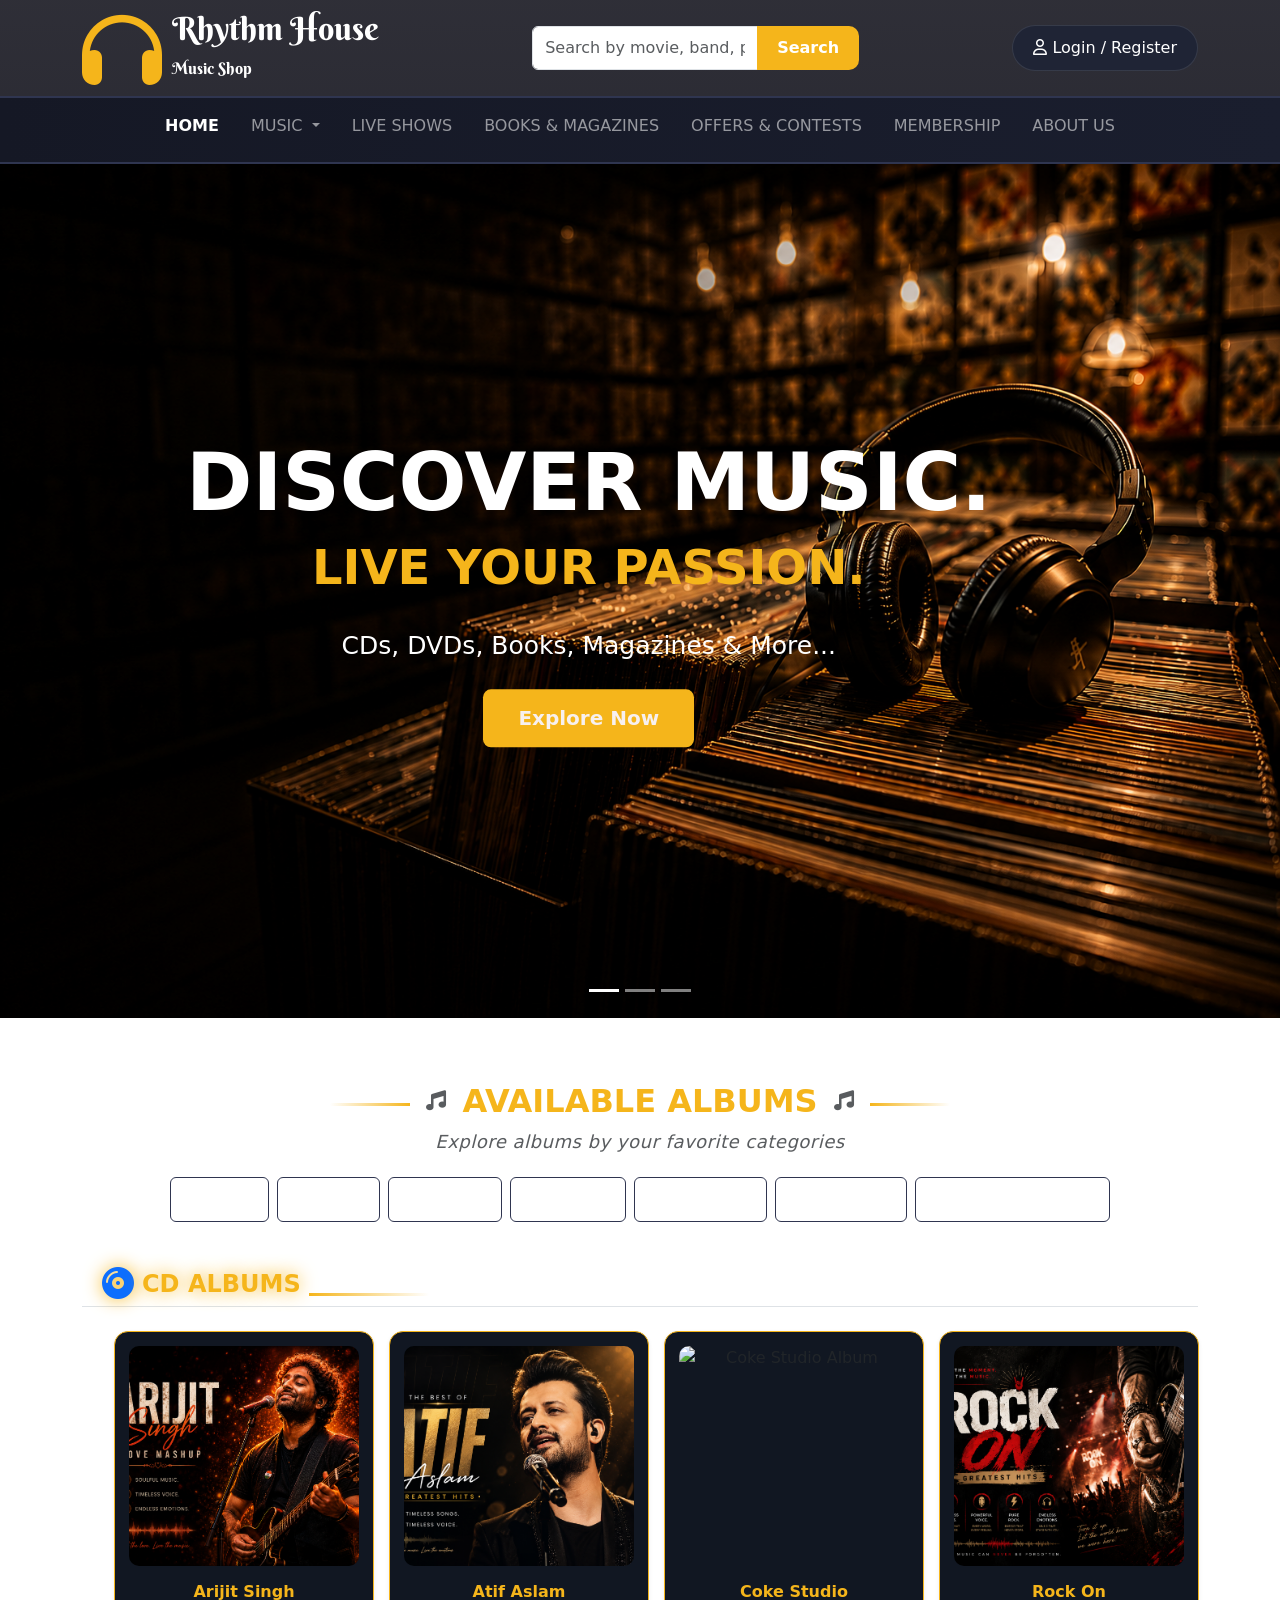
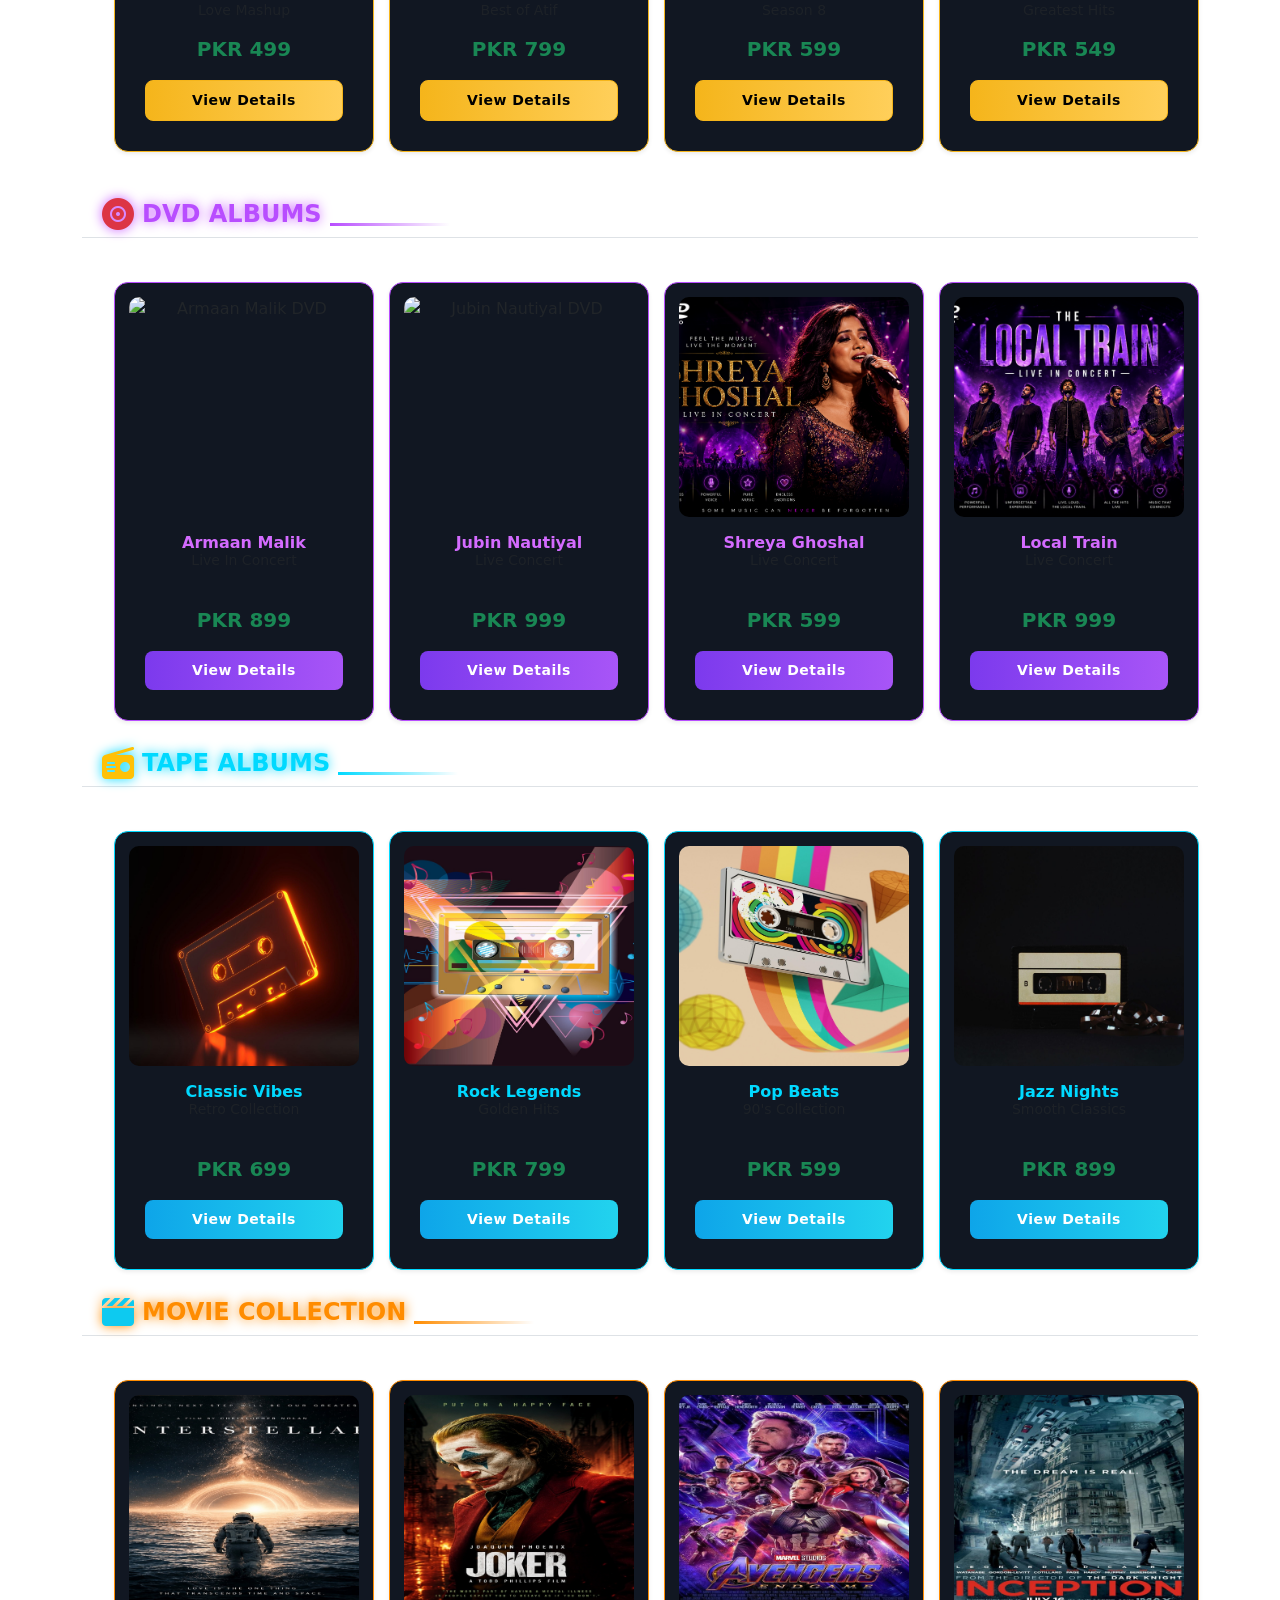
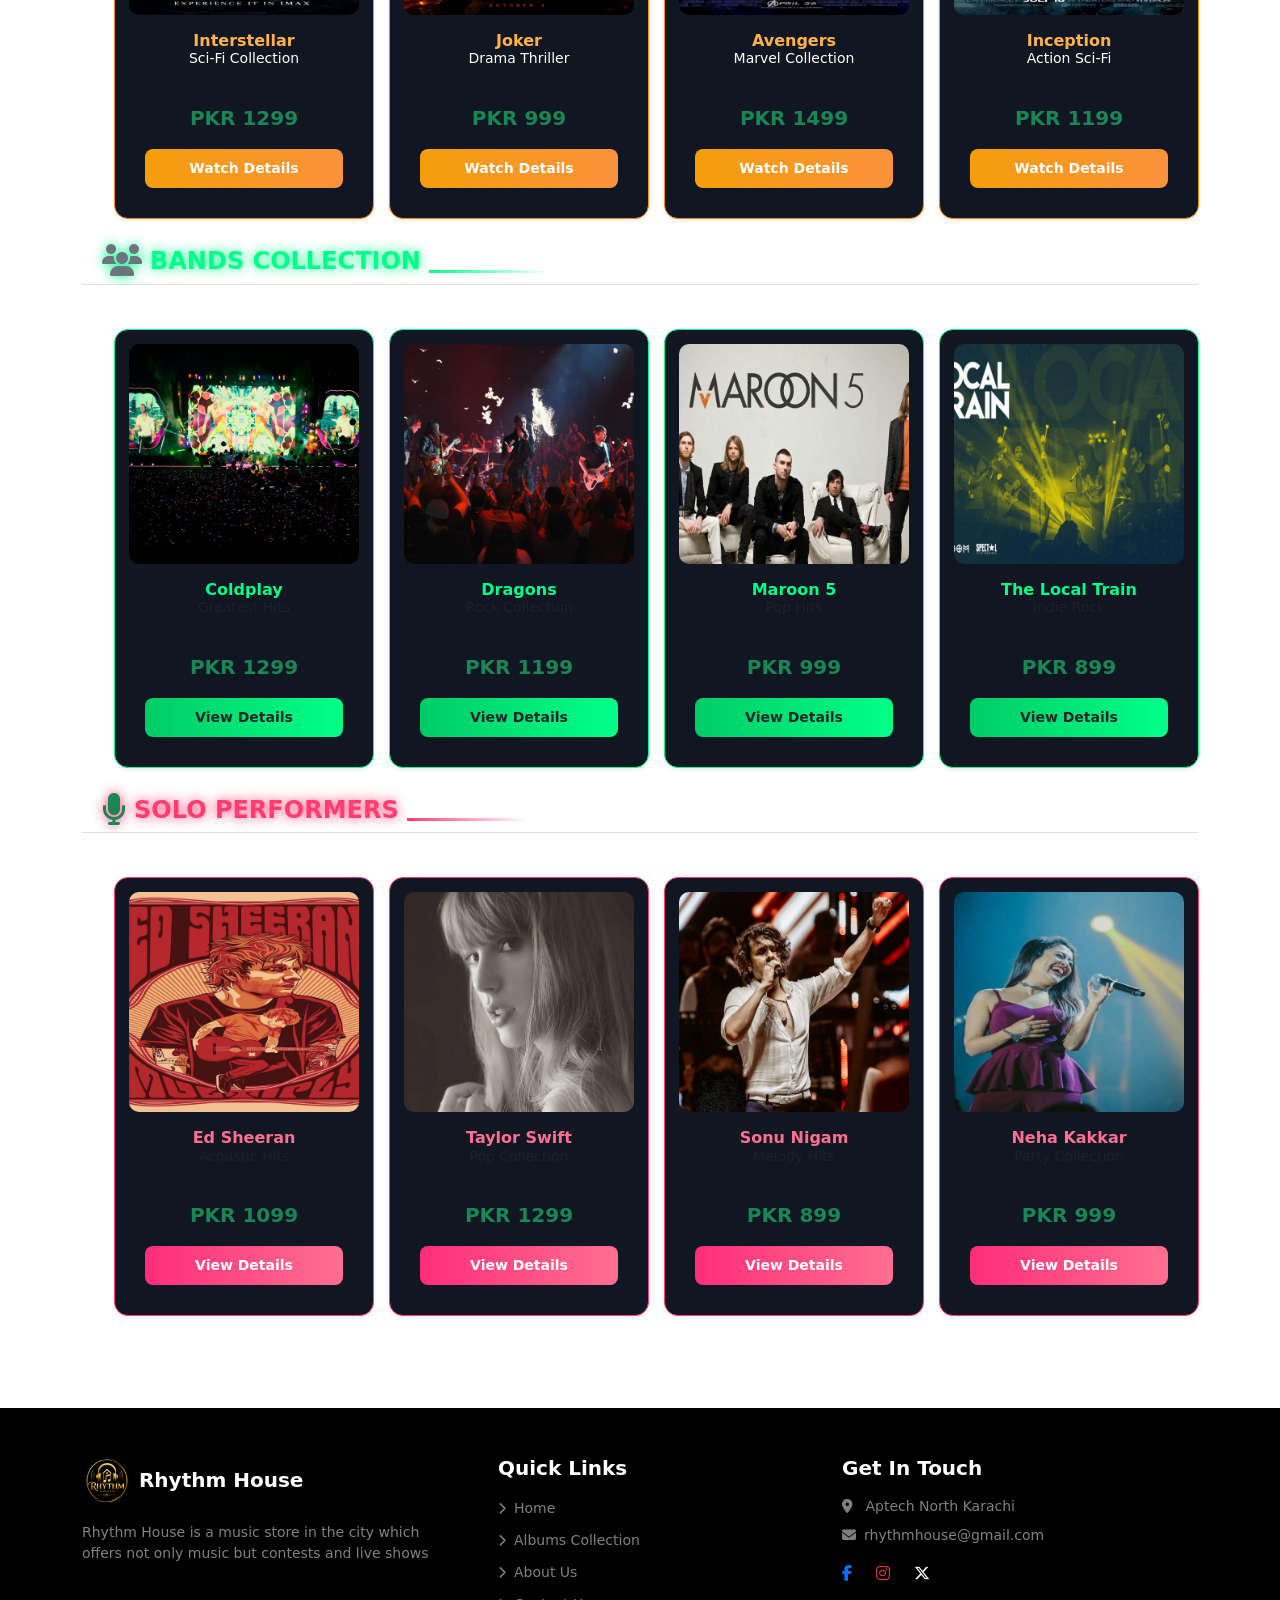
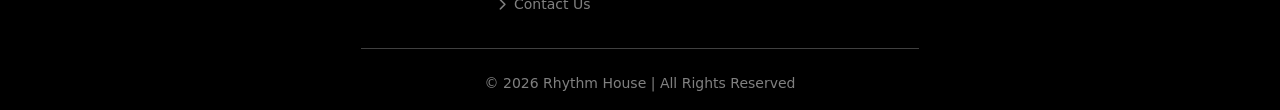
==== commit d4a18679: "Fix image source for Arijit Singh album card" ====
--- a/index.html
+++ b/index.html
@@ -4,7 +4,7 @@
 <head>
     <meta charset="UTF-8">
     <meta name="viewport" content="width=device-width, initial-scale=1.0">
-    <title>Rhythm House</title>
+    <title>Rhythm</title>
 
     <!-- Font Awesome CDN -->
     <link rel="stylesheet" href="https://cdnjs.cloudflare.com/ajax/libs/font-awesome/6.4.2/css/all.min.css"
@@ -181,7 +181,7 @@
                     <!-- Card 1 -->
                     <div class="col-sm-12 col-md-6 col-lg-3">
                         <div class="card h-100 shadow-sm cd-album-card text-center">
-                            <img src="Card image/arjit singh.png" class="card-img-top object-fit-cover"
+                            <img src="Card image/Arjit_singh.png" class="card-img-top object-fit-cover"
                                 alt="Arjit Singh Album" style="height: 220px;">
                             <div class="card-body d-flex flex-column cd-album-info">
                                 <h5 class="card-title fw-bold mb-1">Arijit Singh</h5>
@@ -6032,4 +6032,4 @@
         crossorigin="anonymous"></script>
 </body>
 
-</html>+</html>
